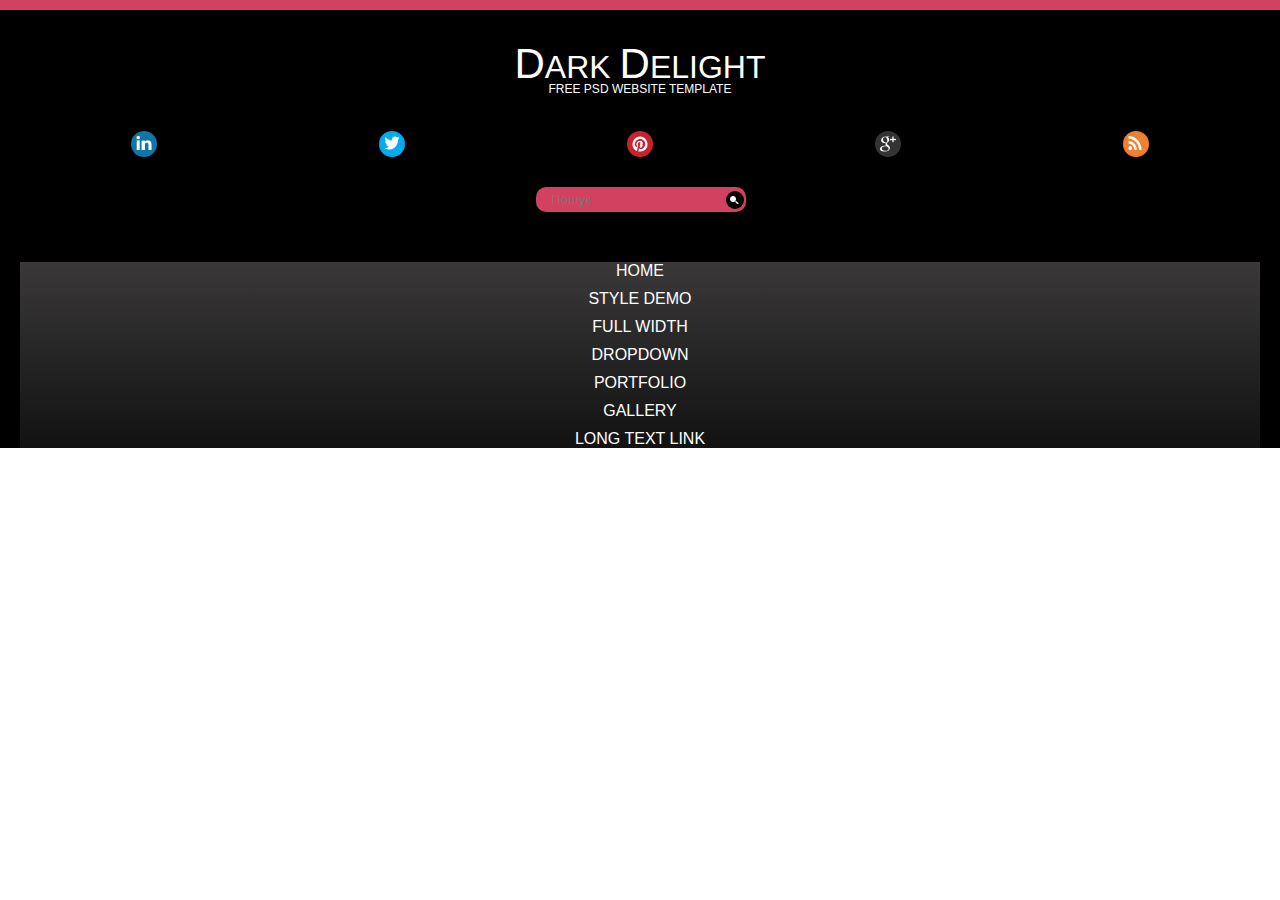
==== index.html @ ee4a4821 "crrgr" ====
<!DOCTYPE html>
<html lang="en">
<head>
	<meta charset="UTF-8">
	<title>Document</title>
	<link rel="stylesheet" href="css/css.css">
</head>
	<body>
		<div class="wrapper">
			<div class="strip"></div>
			<div class="row">
				<div class="heder">
					<div class="logo">
						<div class="logo__up">
							<span>d</span>ark
							<span>d</span>elight
						</div>
						<div class="logo__vp">
							<span>
								free psd website template
							</span>
						</div>
					</div>
					<div class="social">
						<div class="social__icon-linkedin">
							<a href="#">
								<img src="img/icon-linkedin.png" alt="linkedin">
							</a>
						</div>
						<div class="social__icon-twitter">
							<a href="#">
								<img src="img/icon-twitter.png" alt="twitter">
							</a>
						</div>
						<div class="social__icon-pinterest">
							<a href="#">
								<img src="img/icon-pinterest.png" alt="">
							</a>
						</div>
						<div class="social__icon-google-plus">
							<a href="#">						
								<img src="img/icon-google-plus.png" alt="">
							</a>
						</div>
						<div class="social__icon-rss">
							<a href="#">
								<img src="img/icon-rss.png" alt="">
							</a>
						</div>
					</div>
					<div class="search">
						<form action='<PathCmpnt type="servlet"/>
						/library/sitearea/content' method="post">
							        <input type="text" name="search_query" placeholder="Пошук" />
							
								<button type="submit">	
								  	<img src="img/BG Colour.png" alt="">
								</button>
							
						</form>
					</div>
				</div>
				<div class="menu">
					<ul>
						<li>
							<!-- <div class="divide"></div> -->
							<a href="#">home</a>
						</li>
						<li>
							<a href="#">style demo</a>
						</li>
						<li>
							<a href="#">full width</a>
						</li>
						<li>
							<a href="#">dropdown</a>
						</li>
						<li>
							<a href="#">portfolio</a>
						</li>
						<li>
							<a href="#">gallery</a>
						</li>
						<li>
							<a href="#">long text link</a>
						</li>
					</ul>
				</div>
			</div>
		</div>
	</body>
</html>
---- css/css.css ----
*{
	padding: 0;
	margin: 0;
	box-sizing: border-box;
	font-family:Georgia,Regular, Arial;
}
.wrapper{
	
}
.row{
	padding: 0px 20px;
	background: #000000;
}
.strip{
	padding-bottom: 10px;
	background: #d24260;
}
.logo{
	color: #fff;
	text-transform: uppercase;
	font-size: 32px;
	padding-top: 30px;
	text-align: center;
}
.logo__up span{
	font-size: 42px;
}
.logo__vp span{
	font-size: 12px;
}
.logo__vp {
    margin-top: -24px;
}
.social img{
	margin: 5px;
}
.social{
    display: flex;
    justify-content: space-around;
    padding-top: 30px;
}
.social__icon-linkedin{
	width: 26px;
	height: 26px;
	background:#0e76a8;
	border-radius: 15px;
}
.social__icon-twitter{
	width: 26px;
	height: 26px;
	background: #00acee;
	border-radius: 15px;
}
.social__icon-pinterest{
	width: 26px;
	height: 26px;
	background: #c8232c;
	border-radius: 15px;
}
.social__icon-google-plus{
	width: 26px;
	height: 26px;
	background: #333333;
	border-radius: 15px;
}
.social__icon-rss{
	width: 26px;
	height: 26px;
	background: #ee802f;
	border-radius: 15px;
}
input[type="text"] {
    border-radius: 10px;
    border: none;
    width: 210px;
    background: #d24260;
    height: 25px;
    padding-left: 15px;
}
.search button {
    margin-left: -25px;
    width: 18px;
    height: 18px;
    border-radius: 10px;
    border: none;
    background: #000;
    cursor: pointer;
}
.search {
    text-align: center;
    padding-top: 30px;
    padding-bottom: 50px;
}
.menu ul li a{
	text-decoration: none;
	list-style: none;
	cursor: pointer;
	color: #fff;
}
.menu ul li{
	margin-bottom: 10px;
	text-align: center;
}
.menu {
    text-transform: uppercase;
    background: linear-gradient( to bottom, #3a3839, #121212);
}
.menu a:hover{
	color: #d24260;
}
ul li:nth-child(7){
	margin: 0;
}
.divide{
	background: #fff;
	width: 1px;
	height: 9px;

}
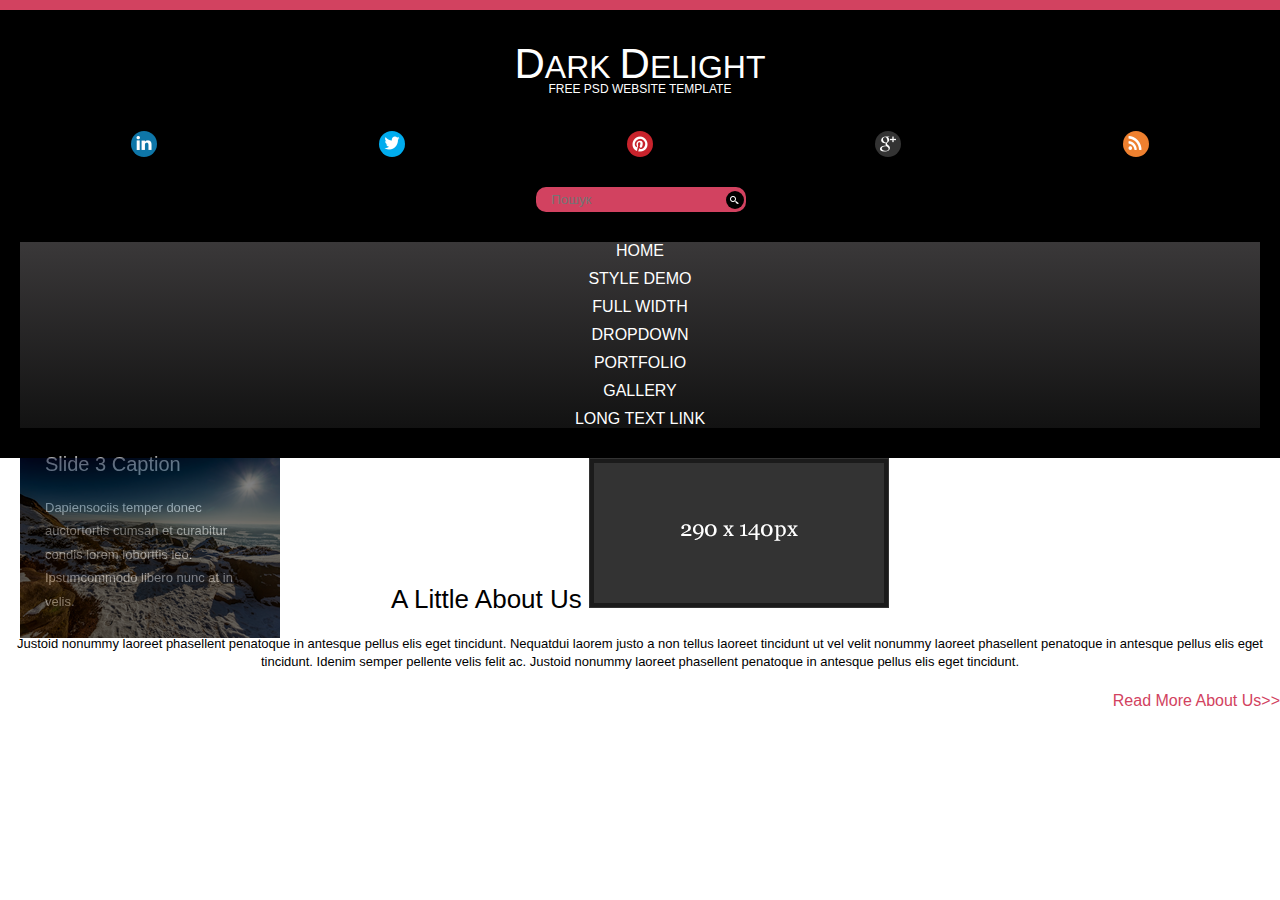
==== commit dc2fc6b4: "first" ====
--- a/index.html
+++ b/index.html
@@ -86,7 +86,79 @@
 						</li>
 					</ul>
 				</div>
+				<div class="slider-retreat">
+					<div class="slider-pro" id="my-slider">
+						<div class="sp-slides">
+								<!-- Slide 1 -->
+							<div class="sp-slide">
+								<img class="sp-image" src="img/natural-water-2990062_12801.png">
+								<div class="slide-container">
+									<div class="slide-caption">Slide 1 Caption</div>
+									<div class="slide-text">
+										<p>
+										Dapiensociis temper donec auctortortis cumsan et curabitur condis lorem loborttis leo. Ipsumcommodo libero nunc at in velis.
+										</p>
+									</div>
+								</div>
+							</div>
+								
+
+
+								<!-- Slide 2 -->
+							<div class="sp-slide">
+								<img class="sp-image" src="img/stones-2990045_1280.png">
+								<div class="slide-container">
+									<div class="slide-caption">Slide 2 Caption</div>
+									<div class="slide-text">
+										<p>
+											Dapiensociis temper donec auctortortis cumsan et curabitur condis lorem loborttis leo. Ipsumcommodo libero nunc at in velis.
+										</p>
+									</div>
+								</div>
+							</div>
+								
+								<!-- Slide 3 -->
+							<div class="sp-slide">
+								<img class="sp-image" src="img/winter-2991200_1280_1_.png">
+								<div class="slide-container">
+									<div class="slide-caption">Slide 3 Caption</div>
+									<div class="slide-text">
+										<p>
+											Dapiensociis temper donec auctortortis cumsan et curabitur condis lorem loborttis leo. Ipsumcommodo libero nunc at in velis.
+										</p>
+									</div>
+								</div>
+							</div>
+						</div>
+					</div>
+				</div>
+			</div>
+			<div class="news">
+				<div class="deployed__news">
+					<div class="deployed__news__title">
+						A Little About Us
+						<img src="img/290 x 140px.png" alt="">
+					</div>
+					<span>
+						
+						Justoid nonummy laoreet phasellent penatoque in antesque pellus elis eget tincidunt. Nequatdui laorem justo a non tellus laoreet tincidunt ut vel velit nonummy laoreet phasellent penatoque in antesque pellus elis eget tincidunt.
+					
+
+						Idenim semper pellente velis felit ac. Justoid nonummy laoreet phasellent penatoque in antesque pellus elis eget tincidunt.
+					</span>
+					<div class="nav">
+						<a href="#">Read More About Us>></a>
+					</div>
+				</div>
 			</div>
 		</div>
+		<link rel="stylesheet" href="css/slider-pro.min.css">
+		<script
+		  src="https://code.jquery.com/jquery-3.2.1.js"
+		  integrity="sha256-DZAnKJ/6XZ9si04Hgrsxu/8s717jcIzLy3oi35EouyE="
+		  crossorigin="anonymous"></script>
+		  <script src="js/jquery.sliderPro.min.js"></script>
+		  <script src="js/src.js"></script>
+				
 	</body>
 </html>--- a/css/css.css
+++ b/css/css.css
@@ -3,6 +3,8 @@
 	margin: 0;
 	box-sizing: border-box;
 	font-family:Georgia,Regular, Arial;
+	list-style: none;
+	text-decoration: none;
 }
 .wrapper{
 	
@@ -89,7 +91,7 @@
 .search {
     text-align: center;
     padding-top: 30px;
-    padding-bottom: 50px;
+    padding-bottom: 30px;
 }
 .menu ul li a{
 	text-decoration: none;
@@ -115,5 +117,57 @@
 	background: #fff;
 	width: 1px;
 	height: 9px;
+}
+.sp-slide{
+	position: relative;
+}
+.slide-container{
+	background: #000;
+	position: absolute;
+	bottom: 0;
+	right: 0;
+	padding: 25px;
+	width: 100%;
+	min-width: 10px;
+	opacity: .5;
+}
+.slide-caption{
+	font-size: 20px;
+	color: #c2c2c2;
+	margin-bottom: 20px;
+	text-align: left;
+}
+.slide-text p{
+	font-size: 13px;
+	line-height: 1.8;
+	color: #bfbfbf;
+}
+.slider-retreat{
+	padding-top: 30px;
+}
+.deployed__news img{
+	border: 1px solid #333333;
+	padding: 4px;
+	background: #1b1b1b;
 
 }
+.deployed__news__title{
+/*	text-transform: uppercase;*/
+	font-size: 26px;
+	margin-bottom: 19px;
+}
+.deployed__news span{
+	font-size: 13px;
+	margin-bottom: 22px;
+}
+.deployed__news{
+	text-align: center;
+}
+.nav {
+    margin-top: 22px;
+    text-align: right;
+}
+.deployed__news a{
+	color: #d24260;
+	
+}--- a/css/slider-pro.min.css
+++ b/css/slider-pro.min.css
@@ -0,0 +1,6 @@
+/*!
+*  - v1.3
+* Homepage: http://bqworks.com/slider-pro/
+* Author: bqworks
+* Author URL: http://bqworks.com/
+*/.slider-pro{position:relative;margin:0 auto;-moz-box-sizing:content-box;box-sizing:content-box}.sp-slides-container{position:relative}.sp-mask{position:relative;overflow:hidden}.sp-slides{position:relative;-webkit-backface-visibility:hidden;-webkit-perspective:1000}.sp-slide{position:absolute}.sp-image-container{overflow:hidden}.sp-image{position:relative;display:block;border:none}.sp-no-js{overflow:hidden;max-width:100%}.sp-thumbnails-container{position:relative;overflow:hidden;direction:ltr}.sp-bottom-thumbnails,.sp-top-thumbnails{left:0;margin:0 auto}.sp-top-thumbnails{position:absolute;top:0;margin-bottom:4px}.sp-bottom-thumbnails{margin-top:4px}.sp-left-thumbnails,.sp-right-thumbnails{position:absolute;top:0}.sp-right-thumbnails{right:0;margin-left:4px}.sp-left-thumbnails{left:0;margin-right:4px}.sp-thumbnails{position:relative}.sp-thumbnail{border:none}.sp-thumbnail-container{position:relative;display:block;overflow:hidden;float:left;-moz-box-sizing:border-box;box-sizing:border-box}.sp-rtl .sp-thumbnail-container{float:right}.sp-bottom-thumbnails .sp-thumbnail-container,.sp-top-thumbnails .sp-thumbnail-container{margin-left:2px;margin-right:2px}.sp-bottom-thumbnails .sp-thumbnail-container:first-child,.sp-top-thumbnails .sp-thumbnail-container:first-child{margin-left:0}.sp-bottom-thumbnails .sp-thumbnail-container:last-child,.sp-top-thumbnails .sp-thumbnail-container:last-child{margin-right:0}.sp-left-thumbnails .sp-thumbnail-container,.sp-right-thumbnails .sp-thumbnail-container{margin-top:2px;margin-bottom:2px}.sp-left-thumbnails .sp-thumbnail-container:first-child,.sp-right-thumbnails .sp-thumbnail-container:first-child{margin-top:0}.sp-left-thumbnails .sp-thumbnail-container:last-child,.sp-right-thumbnails .sp-thumbnail-container:last-child{margin-bottom:0}.sp-right-thumbnails.sp-has-pointer{margin-left:-13px}.sp-right-thumbnails.sp-has-pointer .sp-thumbnail{position:absolute;left:18px;margin-left:0!important}.sp-right-thumbnails.sp-has-pointer .sp-selected-thumbnail:before{content:'';position:absolute;height:100%;border-left:5px solid red;left:0;top:0;margin-left:13px}.sp-right-thumbnails.sp-has-pointer .sp-selected-thumbnail:after{content:'';position:absolute;width:0;height:0;left:0;top:50%;margin-top:-8px;border-right:13px solid red;border-top:8px solid transparent;border-bottom:8px solid transparent}.sp-left-thumbnails.sp-has-pointer{margin-right:-13px}.sp-left-thumbnails.sp-has-pointer .sp-thumbnail{position:absolute;right:18px}.sp-left-thumbnails.sp-has-pointer .sp-selected-thumbnail:before{content:'';position:absolute;height:100%;border-left:5px solid red;right:0;top:0;margin-right:13px}.sp-left-thumbnails.sp-has-pointer .sp-selected-thumbnail:after{content:'';position:absolute;width:0;height:0;right:0;top:50%;margin-top:-8px;border-left:13px solid red;border-top:8px solid transparent;border-bottom:8px solid transparent}.sp-bottom-thumbnails.sp-has-pointer{margin-top:-13px}.sp-bottom-thumbnails.sp-has-pointer .sp-thumbnail{position:absolute;top:18px;margin-top:0!important}.sp-bottom-thumbnails.sp-has-pointer .sp-selected-thumbnail:before{content:'';position:absolute;width:100%;border-bottom:5px solid red;top:0;margin-top:13px}.sp-bottom-thumbnails.sp-has-pointer .sp-selected-thumbnail:after{content:'';position:absolute;width:0;height:0;left:50%;top:0;margin-left:-8px;border-bottom:13px solid red;border-left:8px solid transparent;border-right:8px solid transparent}.sp-top-thumbnails.sp-has-pointer{margin-bottom:-13px}.sp-top-thumbnails.sp-has-pointer .sp-thumbnail{position:absolute;bottom:18px}.sp-top-thumbnails.sp-has-pointer .sp-selected-thumbnail:before{content:'';position:absolute;width:100%;border-bottom:5px solid red;bottom:0;margin-bottom:13px}.sp-top-thumbnails.sp-has-pointer .sp-selected-thumbnail:after{content:'';position:absolute;width:0;height:0;left:50%;bottom:0;margin-left:-8px;border-top:13px solid red;border-left:8px solid transparent;border-right:8px solid transparent}.sp-layer{position:absolute;margin:0;box-sizing:border-box;-moz-box-sizing:border-box;-webkit-box-sizing:border-box;-webkit-font-smoothing:subpixel-antialiased;-webkit-backface-visibility:hidden}.sp-black{color:#FFF;background:#000;background:rgba(0,0,0,.7)}.sp-white{color:#000;background:#fff;background:rgba(255,255,255,.7)}.sp-rounded{border-radius:10px}.sp-padding{padding:10px}.sp-grab{cursor:url(images/openhand.cur),move}.sp-grabbing{cursor:url(images/closedhand.cur),move}.sp-selectable{cursor:default}.sp-caption-container{text-align:center;margin-top:10px}.sp-full-screen{margin:0!important;background-color:#000}.sp-full-screen-button{position:absolute;top:5px;right:10px;font-size:30px;line-height:1;cursor:pointer;-webkit-transform:rotate(45deg);-ms-transform:rotate(45deg);transform:rotate(45deg)}.sp-full-screen-button:before{content:'\2195'}.sp-fade-full-screen{opacity:0;-webkit-transition:opacity .5s;transition:opacity .5s}.slider-pro:hover .sp-fade-full-screen{opacity:1}.sp-buttons{position:relative;width:100%;text-align:center;padding-top:10px}.sp-rtl .sp-buttons{direction:rtl}.sp-full-screen .sp-buttons{display:none}.sp-button{width:10px;height:10px;border:2px solid #000;border-radius:50%;margin:4px;display:inline-block;-moz-box-sizing:border-box;-webkit-box-sizing:border-box;box-sizing:border-box;cursor:pointer}.sp-selected-button{background-color:#000}@media only screen and (min-width:768px) and (max-width:1024px){.sp-button{width:14px;height:14px}}@media only screen and (min-width:568px) and (max-width:768px){.sp-button{width:16px;height:16px}}@media only screen and (min-width:320px) and (max-width:568px){.sp-button{width:18px;height:18px}}.sp-arrows{position:absolute}.sp-fade-arrows{opacity:0;-webkit-transition:opacity .5s;transition:opacity .5s}.sp-slides-container:hover .sp-fade-arrows{opacity:1}.sp-horizontal .sp-arrows{width:100%;left:0;top:50%;margin-top:-15px}.sp-vertical .sp-arrows{height:100%;left:50%;top:0;margin-left:-10px}.sp-arrow{position:absolute;display:block;width:20px;height:30px;cursor:pointer}.sp-vertical .sp-arrow{-webkit-transform:rotate(90deg);-ms-transform:rotate(90deg);transform:rotate(90deg)}.sp-horizontal .sp-previous-arrow{left:20px;right:auto}.sp-horizontal .sp-next-arrow,.sp-horizontal.sp-rtl .sp-previous-arrow{right:20px;left:auto}.sp-horizontal.sp-rtl .sp-next-arrow{left:20px;right:auto}.sp-vertical .sp-previous-arrow{top:20px}.sp-vertical .sp-next-arrow{bottom:20px;-webkit-transform:rotate(270deg);-ms-transform:rotate(270deg);transform:rotate(270deg)}.sp-next-arrow:after,.sp-next-arrow:before,.sp-previous-arrow:after,.sp-previous-arrow:before{content:'';position:absolute;width:50%;height:50%;background-color:#FFF}.sp-arrow:before{left:30%;top:0;-webkit-transform:skew(145deg,0deg);-ms-transform:skew(145deg,0deg);transform:skew(145deg,0deg)}.sp-arrow:after{left:30%;top:50%;-webkit-transform:skew(-145deg,0deg);-ms-transform:skew(-145deg,0deg);transform:skew(-145deg,0deg)}.sp-horizontal.sp-rtl .sp-previous-arrow,.sp-next-arrow{-webkit-transform:rotate(180deg);-ms-transform:rotate(180deg);transform:rotate(180deg)}.sp-horizontal.sp-rtl .sp-next-arrow{-webkit-transform:rotate(0deg);-ms-transform:rotate(0deg);transform:rotate(0deg)}.ie7 .sp-arrow,.ie8 .sp-arrow{width:0;height:0}.ie7 .sp-arrow:after,.ie7 .sp-arrow:before,.ie8 .sp-arrow:after,.ie8 .sp-arrow:before{content:none}.ie7.sp-horizontal .sp-previous-arrow,.ie8.sp-horizontal .sp-previous-arrow{border-right:20px solid #FFF;border-top:20px solid transparent;border-bottom:20px solid transparent}.ie7.sp-horizontal .sp-next-arrow,.ie8.sp-horizontal .sp-next-arrow{border-left:20px solid #FFF;border-top:20px solid transparent;border-bottom:20px solid transparent}.ie7.sp-vertical .sp-previous-arrow,.ie8.sp-vertical .sp-previous-arrow{border-bottom:20px solid #FFF;border-left:20px solid transparent;border-right:20px solid transparent}.ie7.sp-vertical .sp-next-arrow,.ie8.sp-vertical .sp-next-arrow{border-top:20px solid #FFF;border-left:20px solid transparent;border-right:20px solid transparent}.sp-thumbnail-arrows{position:absolute}.sp-fade-thumbnail-arrows{opacity:0;-webkit-transition:opacity .5s;transition:opacity .5s}.sp-thumbnails-container:hover .sp-fade-thumbnail-arrows{opacity:1}.sp-bottom-thumbnails .sp-thumbnail-arrows,.sp-top-thumbnails .sp-thumbnail-arrows{width:100%;top:50%;left:0;margin-top:-12px}.sp-left-thumbnails .sp-thumbnail-arrows,.sp-right-thumbnails .sp-thumbnail-arrows{height:100%;top:0;left:50%;margin-left:-7px}.sp-thumbnail-arrow{position:absolute;display:block;width:15px;height:25px;cursor:pointer}.sp-left-thumbnails .sp-thumbnail-arrows .sp-thumbnail-arrow,.sp-right-thumbnails .sp-thumbnail-arrows .sp-thumbnail-arrow{-webkit-transform:rotate(90deg);-ms-transform:rotate(90deg);transform:rotate(90deg)}.sp-bottom-thumbnails .sp-previous-thumbnail-arrow,.sp-top-thumbnails .sp-previous-thumbnail-arrow{left:0}.sp-bottom-thumbnails .sp-next-thumbnail-arrow,.sp-top-thumbnails .sp-next-thumbnail-arrow{right:0}.sp-left-thumbnails .sp-previous-thumbnail-arrow,.sp-right-thumbnails .sp-previous-thumbnail-arrow{top:0}.sp-left-thumbnails .sp-next-thumbnail-arrow,.sp-right-thumbnails .sp-next-thumbnail-arrow{bottom:0}.sp-next-thumbnail-arrow:after,.sp-next-thumbnail-arrow:before,.sp-previous-thumbnail-arrow:after,.sp-previous-thumbnail-arrow:before{content:'';position:absolute;width:50%;height:50%;background-color:#FFF}.sp-previous-thumbnail-arrow:before{left:30%;top:0;-webkit-transform:skew(145deg,0deg);-ms-transform:skew(145deg,0deg);transform:skew(145deg,0deg)}.sp-previous-thumbnail-arrow:after{left:30%;top:50%;-webkit-transform:skew(-145deg,0deg);-ms-transform:skew(-145deg,0deg);transform:skew(-145deg,0deg)}.sp-next-thumbnail-arrow:before{right:30%;top:0;-webkit-transform:skew(35deg,0deg);-ms-transform:skew(35deg,0deg);transform:skew(35deg,0deg)}.sp-next-thumbnail-arrow:after{right:30%;top:50%;-webkit-transform:skew(-35deg,0deg);-ms-transform:skew(-35deg,0deg);transform:skew(-35deg,0deg)}.ie7 .sp-thumbnail-arrow,.ie8 .sp-thumbnail-arrow{width:0;height:0}.ie7 .sp-thumbnail-arrow:after,.ie7 .sp-thumbnail-arrow:before,.ie8 .sp-thumbnail-arrow:after,.ie8 .sp-thumbnail-arrow:before{content:none}.ie7 .sp-bottom-thumbnails .sp-previous-thumbnail-arrow,.ie7 .sp-top-thumbnails .sp-previous-thumbnail-arrow,.ie8 .sp-bottom-thumbnails .sp-previous-thumbnail-arrow,.ie8 .sp-top-thumbnails .sp-previous-thumbnail-arrow{border-right:12px solid #FFF;border-top:12px solid transparent;border-bottom:12px solid transparent}.ie7 .sp-bottom-thumbnails .sp-next-thumbnail-arrow,.ie7 .sp-top-thumbnails .sp-next-thumbnail-arrow,.ie8 .sp-bottom-thumbnails .sp-next-thumbnail-arrow,.ie8 .sp-top-thumbnails .sp-next-thumbnail-arrow{border-left:12px solid #FFF;border-top:12px solid transparent;border-bottom:12px solid transparent}.ie7 .sp-left-thumbnails .sp-previous-thumbnail-arrow,.ie7 .sp-right-thumbnails .sp-previous-thumbnail-arrow,.ie8 .sp-left-thumbnails .sp-previous-thumbnail-arrow,.ie8 .sp-right-thumbnails .sp-previous-thumbnail-arrow{border-bottom:12px solid #FFF;border-left:12px solid transparent;border-right:12px solid transparent}.ie7 .sp-left-thumbnails .sp-next-thumbnail-arrow,.ie7 .sp-right-thumbnails .sp-next-thumbnail-arrow,.ie8 .sp-left-thumbnails .sp-next-thumbnail-arrow,.ie8 .sp-right-thumbnails .sp-next-thumbnail-arrow{border-top:12px solid #FFF;border-left:12px solid transparent;border-right:12px solid transparent}a.sp-video{text-decoration:none}a.sp-video img{-webkit-backface-visibility:hidden;border:none}a.sp-video:after{content:'\25B6';position:absolute;width:45px;padding-left:5px;height:50px;border:2px solid #FFF;text-align:center;font-size:30px;border-radius:30px;top:0;color:#FFF;bottom:0;left:0;right:0;background-color:rgba(0,0,0,.2);margin:auto;line-height:52px}.slider-pro img.sp-image,.slider-pro img.sp-thumbnail{max-width:none;max-height:none;border:none!important;border-radius:0!important;padding:0!important;-webkit-box-shadow:none!important;-mox-box-shadow:none!important;box-shadow:none!important;transition:none;-moz-transition:none;-webkit-transition:none;-o-transition:none}.slider-pro a{position:static;transition:none!important;-moz-transition:none!important;-webkit-transition:none!important;-o-transition:none!important}.slider-pro canvas,.slider-pro embed,.slider-pro iframe,.slider-pro object,.slider-pro video{max-width:none;max-height:none}.slider-pro p.sp-layer{font-size:14px;line-height:1.4;margin:0}.slider-pro h1.sp-layer{font-size:32px;line-height:1.4;margin:0}.slider-pro h2.sp-layer{font-size:24px;line-height:1.4;margin:0}.slider-pro h3.sp-layer{font-size:19px;line-height:1.4;margin:0}.slider-pro h4.sp-layer{font-size:16px;line-height:1.4;margin:0}.slider-pro h5.sp-layer{font-size:13px;line-height:1.4;margin:0}.slider-pro h6.sp-layer{font-size:11px;line-height:1.4;margin:0}.slider-pro img.sp-layer{border:none}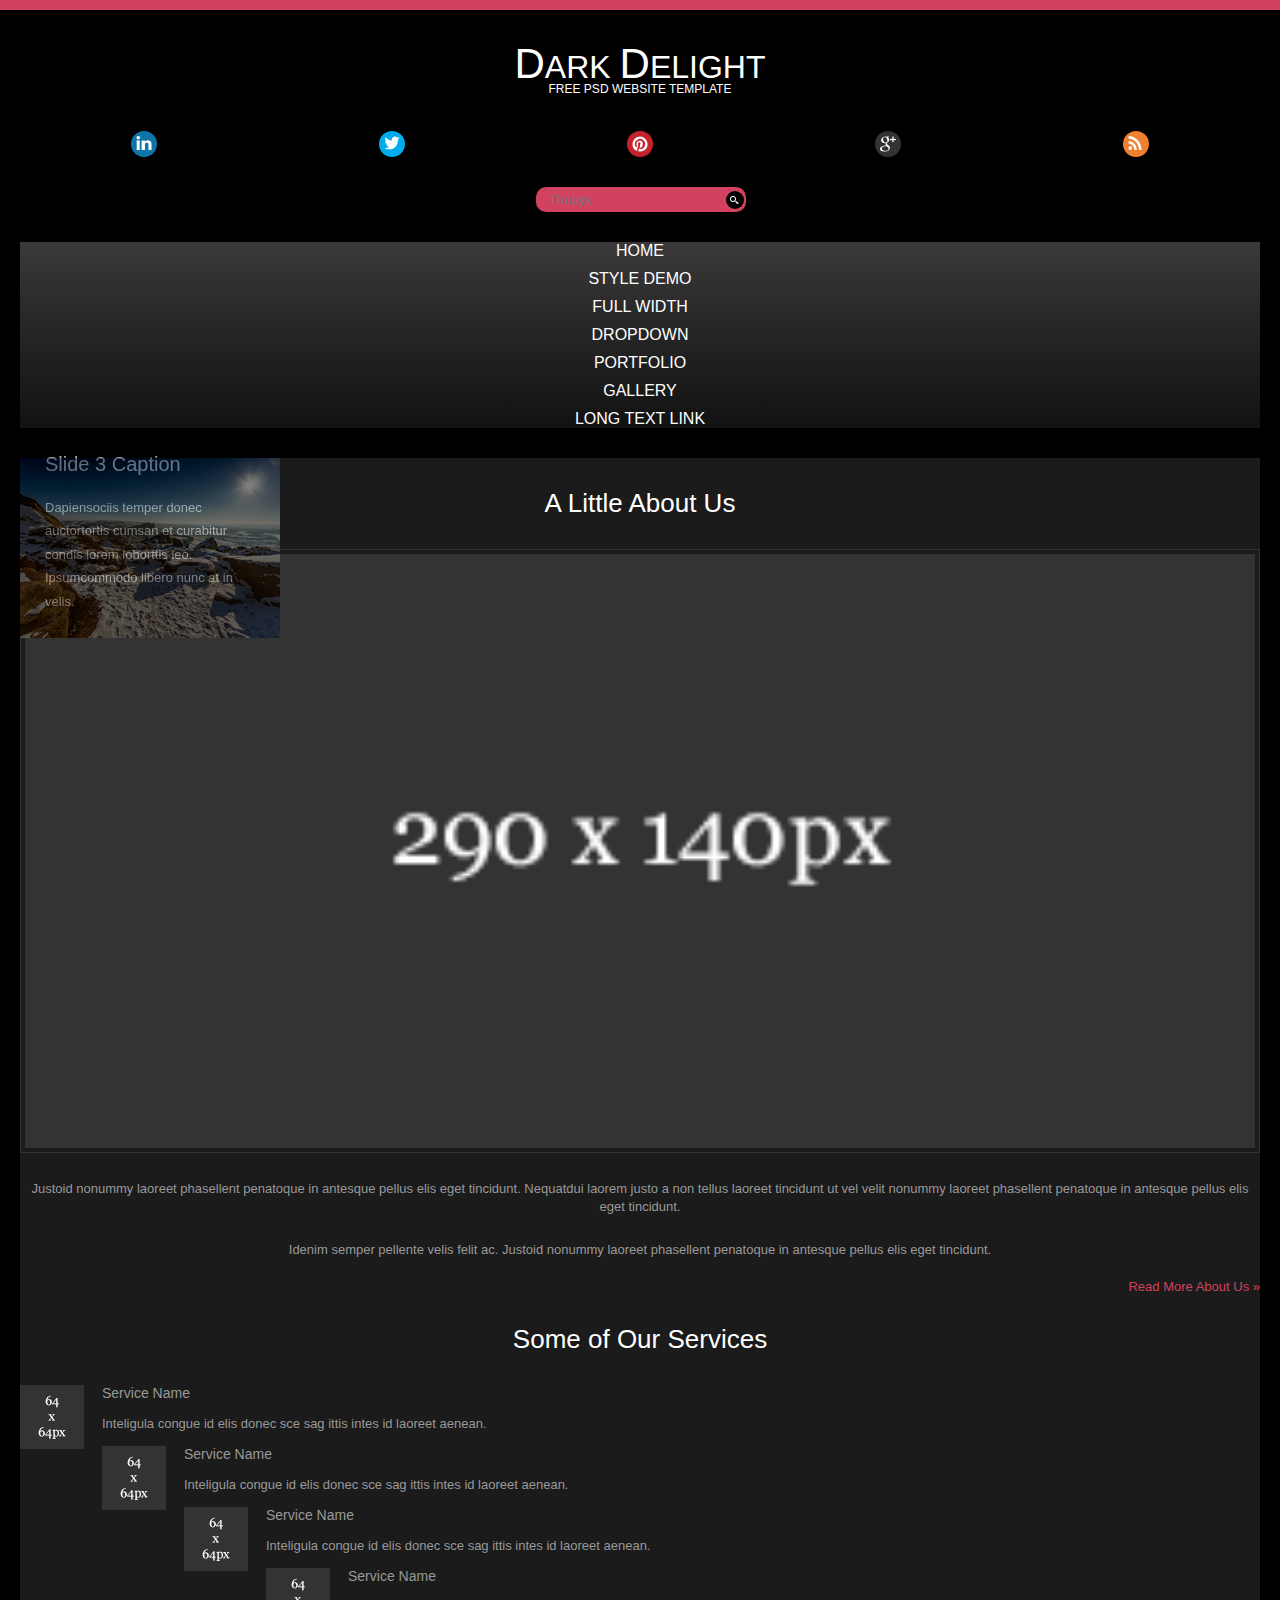
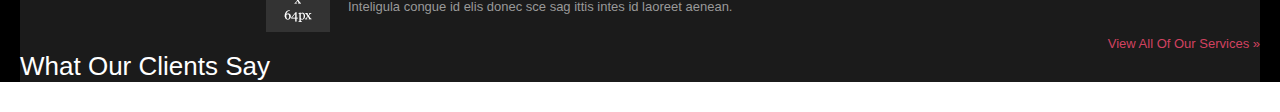
==== commit acfdbced: "commit" ====
--- a/index.html
+++ b/index.html
@@ -132,25 +132,67 @@
 						</div>
 					</div>
 				</div>
+				<div class="news">
+					<div class="deployed__news">
+						<div class="deployed__news__title">
+							<span>A Little About Us</span>
+							<img src="img/290 x 140px.png" alt="">
+						</div>
+						
+						<span>
+							
+							Justoid nonummy laoreet phasellent penatoque in antesque pellus elis eget tincidunt. Nequatdui laorem justo a non tellus laoreet tincidunt ut vel velit nonummy laoreet phasellent penatoque in antesque pellus elis eget tincidunt.
+						
+							<p>
+								Idenim semper pellente velis felit ac. Justoid nonummy laoreet phasellent penatoque in antesque pellus elis eget tincidunt.
+							</p>
+						</span>
+						<div class="nav">
+							<a href="#">Read More About Us »</a>
+						</div>
+					</div>
+					<div class="short__article__news clearfix">
+						<div class="deployed__news__title">
+							<span>Some of Our Services</span>
+						</div>
+						<div class="service">
+							<img src="img/AIMP.lnk.png" alt="">
+							<span>Service Name</span>
+
+							Inteligula congue id elis donec sce sag ittis intes id laoreet aenean. 
+						</div>
+						<div class="service">
+							<img src="img/AIMP.lnk.png" alt="">
+							<span>Service Name</span>
+
+							Inteligula congue id elis donec sce sag ittis intes id laoreet aenean. 
+						</div>
+						<div class="clearfix"></div>
+							<div class="service">
+								<img src="img/AIMP.lnk.png" alt="">
+								<span>Service Name</span>
+
+								Inteligula congue id elis donec sce sag ittis intes id laoreet aenean. 
+							</div>
+							<div class="service">
+								<img src="img/AIMP.lnk.png" alt="">
+								<span>Service Name</span>
+
+								Inteligula congue id elis donec sce sag ittis intes id laoreet aenean. 
+							</div>
+							<div class="nav">
+								<a href="#">View All Of Our Services »</a>
+							</div>
+						</div>
+						<div class="reviews__news">
+							<div class="deployed__news__title">
+								<span>What Our Clients Say</span>
+								
+							</div>
+						</div>
 			</div>
-			<div class="news">
-				<div class="deployed__news">
-					<div class="deployed__news__title">
-						A Little About Us
-						<img src="img/290 x 140px.png" alt="">
-					</div>
-					<span>
-						
-						Justoid nonummy laoreet phasellent penatoque in antesque pellus elis eget tincidunt. Nequatdui laorem justo a non tellus laoreet tincidunt ut vel velit nonummy laoreet phasellent penatoque in antesque pellus elis eget tincidunt.
-					
-
-						Idenim semper pellente velis felit ac. Justoid nonummy laoreet phasellent penatoque in antesque pellus elis eget tincidunt.
-					</span>
-					<div class="nav">
-						<a href="#">Read More About Us>></a>
-					</div>
-				</div>
-			</div>
+		</div>
+			
 		</div>
 		<link rel="stylesheet" href="css/slider-pro.min.css">
 		<script
--- a/css/css.css
+++ b/css/css.css
@@ -149,12 +149,13 @@
 	border: 1px solid #333333;
 	padding: 4px;
 	background: #1b1b1b;
+	width: 100%;
 
 }
 .deployed__news__title{
-/*	text-transform: uppercase;*/
 	font-size: 26px;
 	margin-bottom: 19px;
+	color: #fff;
 }
 .deployed__news span{
 	font-size: 13px;
@@ -166,8 +167,46 @@
 .nav {
     margin-top: 22px;
     text-align: right;
+    font-size: 13px;
 }
 .deployed__news a{
 	color: #d24260;
-	
-}+}
+.deployed__news p {
+	margin-top: 27px;
+}
+.news {
+    background: #1b1b1b;
+    color: #999999;
+    padding-top: 30px;
+}
+.deployed__news__title span {
+    margin-bottom: 30px;
+    display: block;
+    font-size: 26px;
+}
+.short__article__news{
+	font-size: 13px;
+	text-align: center;
+	margin-top: 30px;
+}
+.service img{
+	padding-right: 18px;
+	float: left;
+}
+.service span {
+    font-size: 14px;
+    margin:15px 0;
+    display: block;
+    text-align: left;
+}
+.service{
+	text-align: left;
+}
+.clearfix:before,.clearfix:after{
+	content: "";
+	clear: both;
+}
+.short__article__news a{
+	color: #d24260;
+}
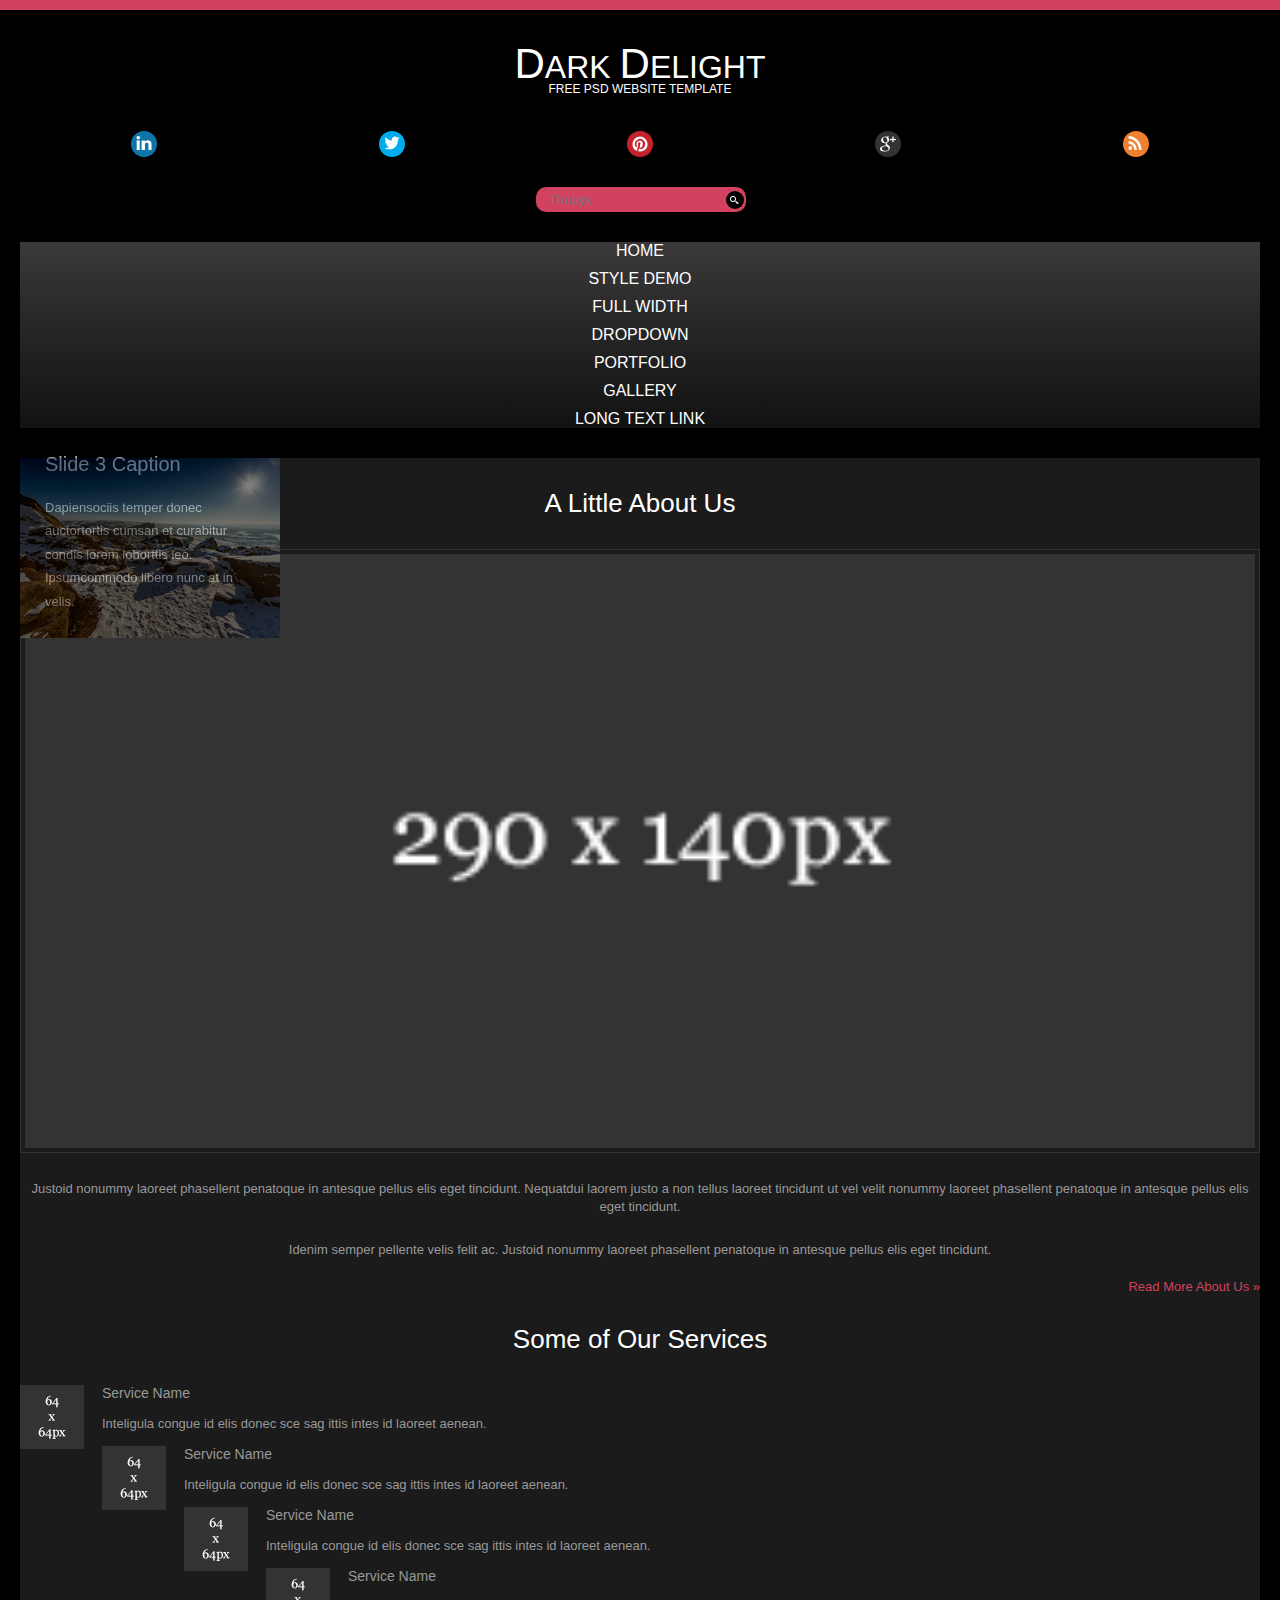
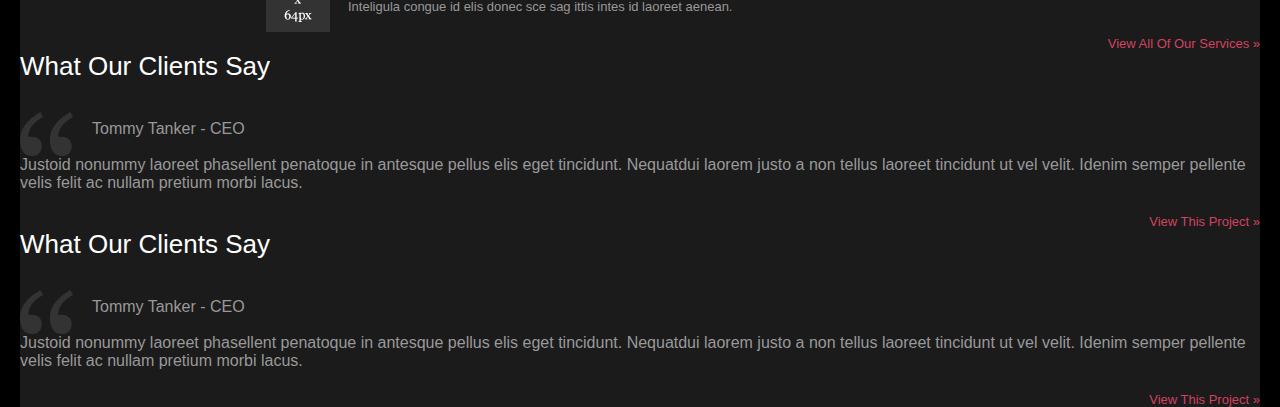
==== commit 9681e9a0: "user" ====
--- a/index.html
+++ b/index.html
@@ -184,10 +184,40 @@
 								<a href="#">View All Of Our Services »</a>
 							</div>
 						</div>
-						<div class="reviews__news">
-							<div class="deployed__news__title">
-								<span>What Our Clients Say</span>
-								
+						<div class="reviews__news__row">
+							<div class="reviews__news">
+								<div class="deployed__news__title">
+									<span>What Our Clients Say</span>
+								</div>
+								<div class="reviews__clients">
+									<div class="user__clients">
+										<img src="img/Composite Path.png" alt="">
+										<span>Tommy Tanker - CEO</span>
+									</div>
+									<div class="reviews">
+										Justoid nonummy laoreet phasellent penatoque in antesque pellus elis eget tincidunt. Nequatdui laorem justo a non tellus laoreet tincidunt ut vel velit. Idenim semper pellente velis felit ac nullam pretium morbi lacus.
+									</div>
+									<div class="nav">
+										<a href="#">View This Project »</a>
+									</div>
+								</div>
+							</div>
+							<div class="reviews__news">
+								<div class="deployed__news__title">
+									<span>What Our Clients Say</span>
+								</div>
+								<div class="reviews__clients">
+									<div class="user__clients">
+										<img src="img/Composite Path.png" alt="">
+										<span>Tommy Tanker - CEO</span>
+									</div>
+									<div class="reviews">
+										Justoid nonummy laoreet phasellent penatoque in antesque pellus elis eget tincidunt. Nequatdui laorem justo a non tellus laoreet tincidunt ut vel velit. Idenim semper pellente velis felit ac nullam pretium morbi lacus.
+									</div>
+									<div class="nav">
+										<a href="#">View This Project »</a>
+									</div>
+								</div>
 							</div>
 						</div>
 			</div>
--- a/css/css.css
+++ b/css/css.css
@@ -164,7 +164,7 @@
 .deployed__news{
 	text-align: center;
 }
-.nav {
+.nav{
     margin-top: 22px;
     text-align: right;
     font-size: 13px;
@@ -210,3 +210,19 @@
 .short__article__news a{
 	color: #d24260;
 }
+.user__clients span{
+	font-size: 16px;
+	padding-right: 11px;
+}
+.user__clients{
+	display: flex;
+}
+.user__clients span {
+    font-size: 16px;
+    padding-left: 11px;
+    margin: 8px;
+}
+.reviews__news a{
+	color: #d24260;
+	font-size: 13px;
+}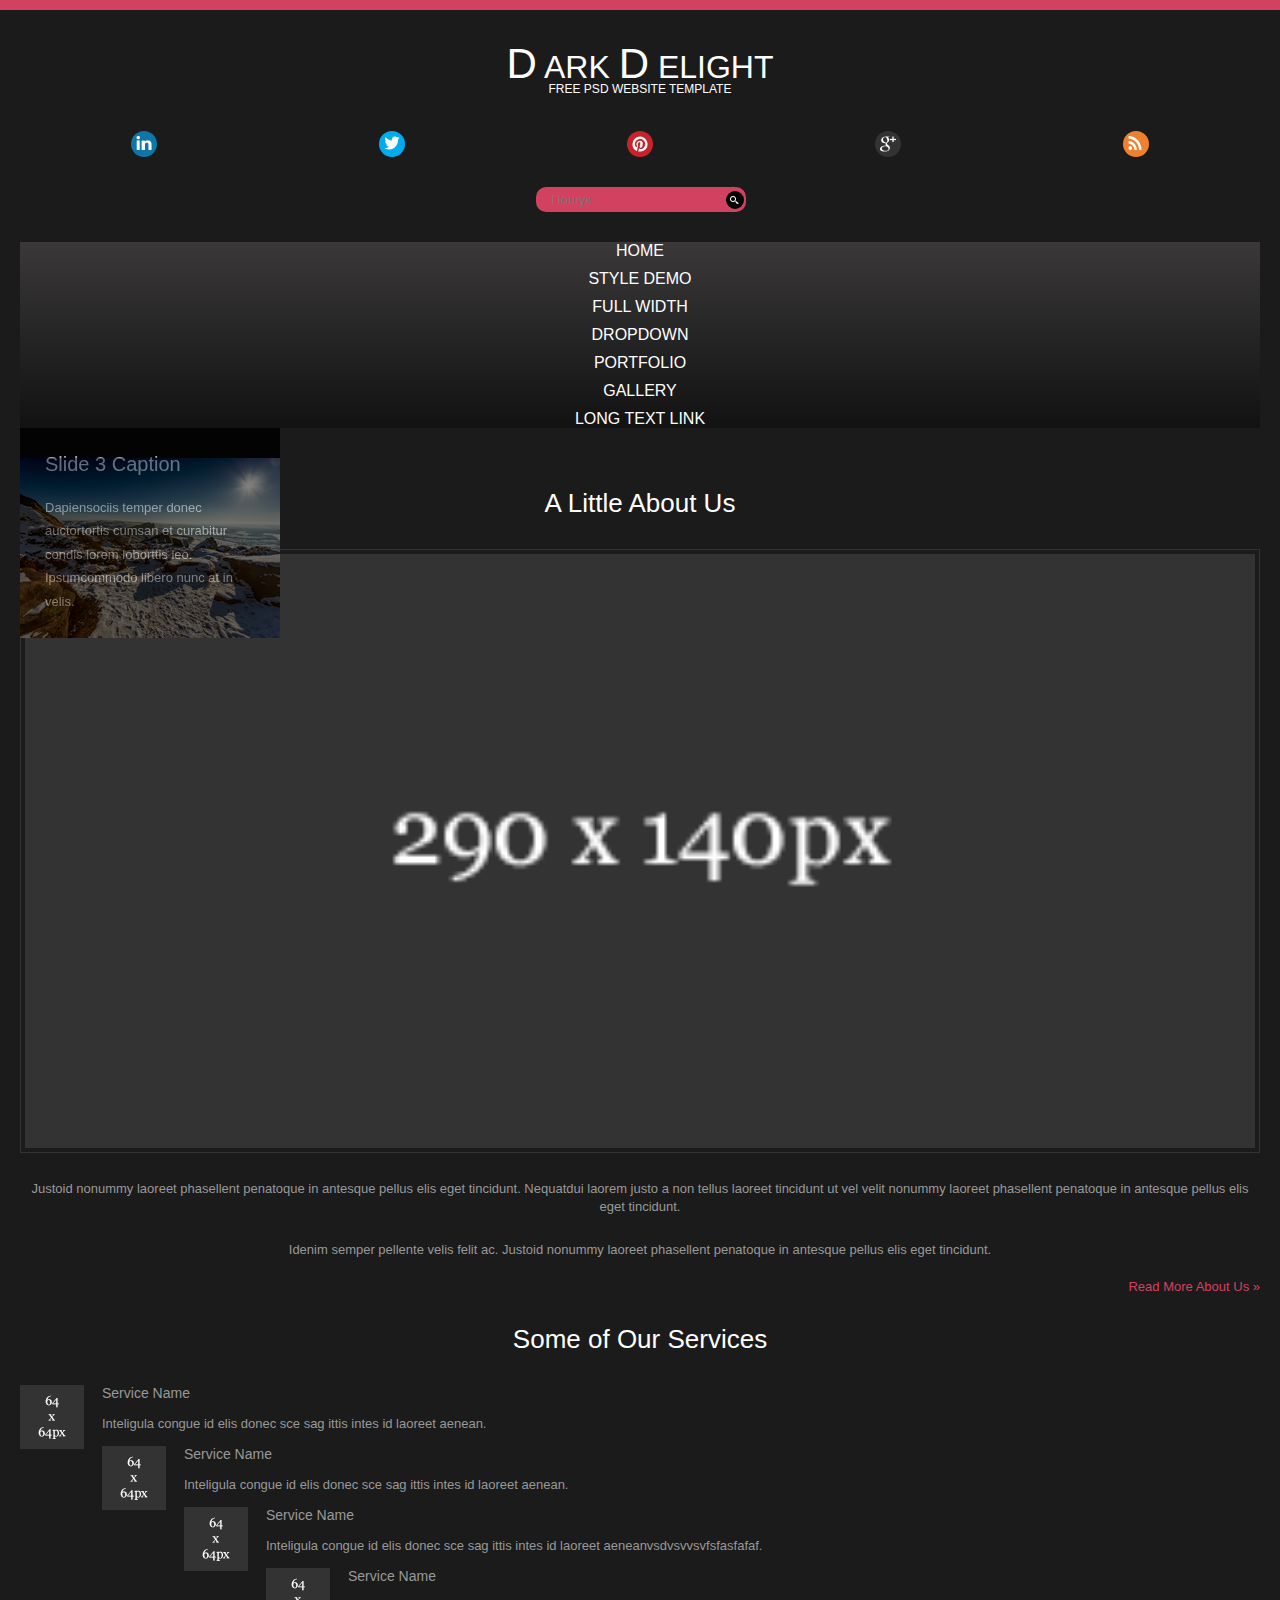
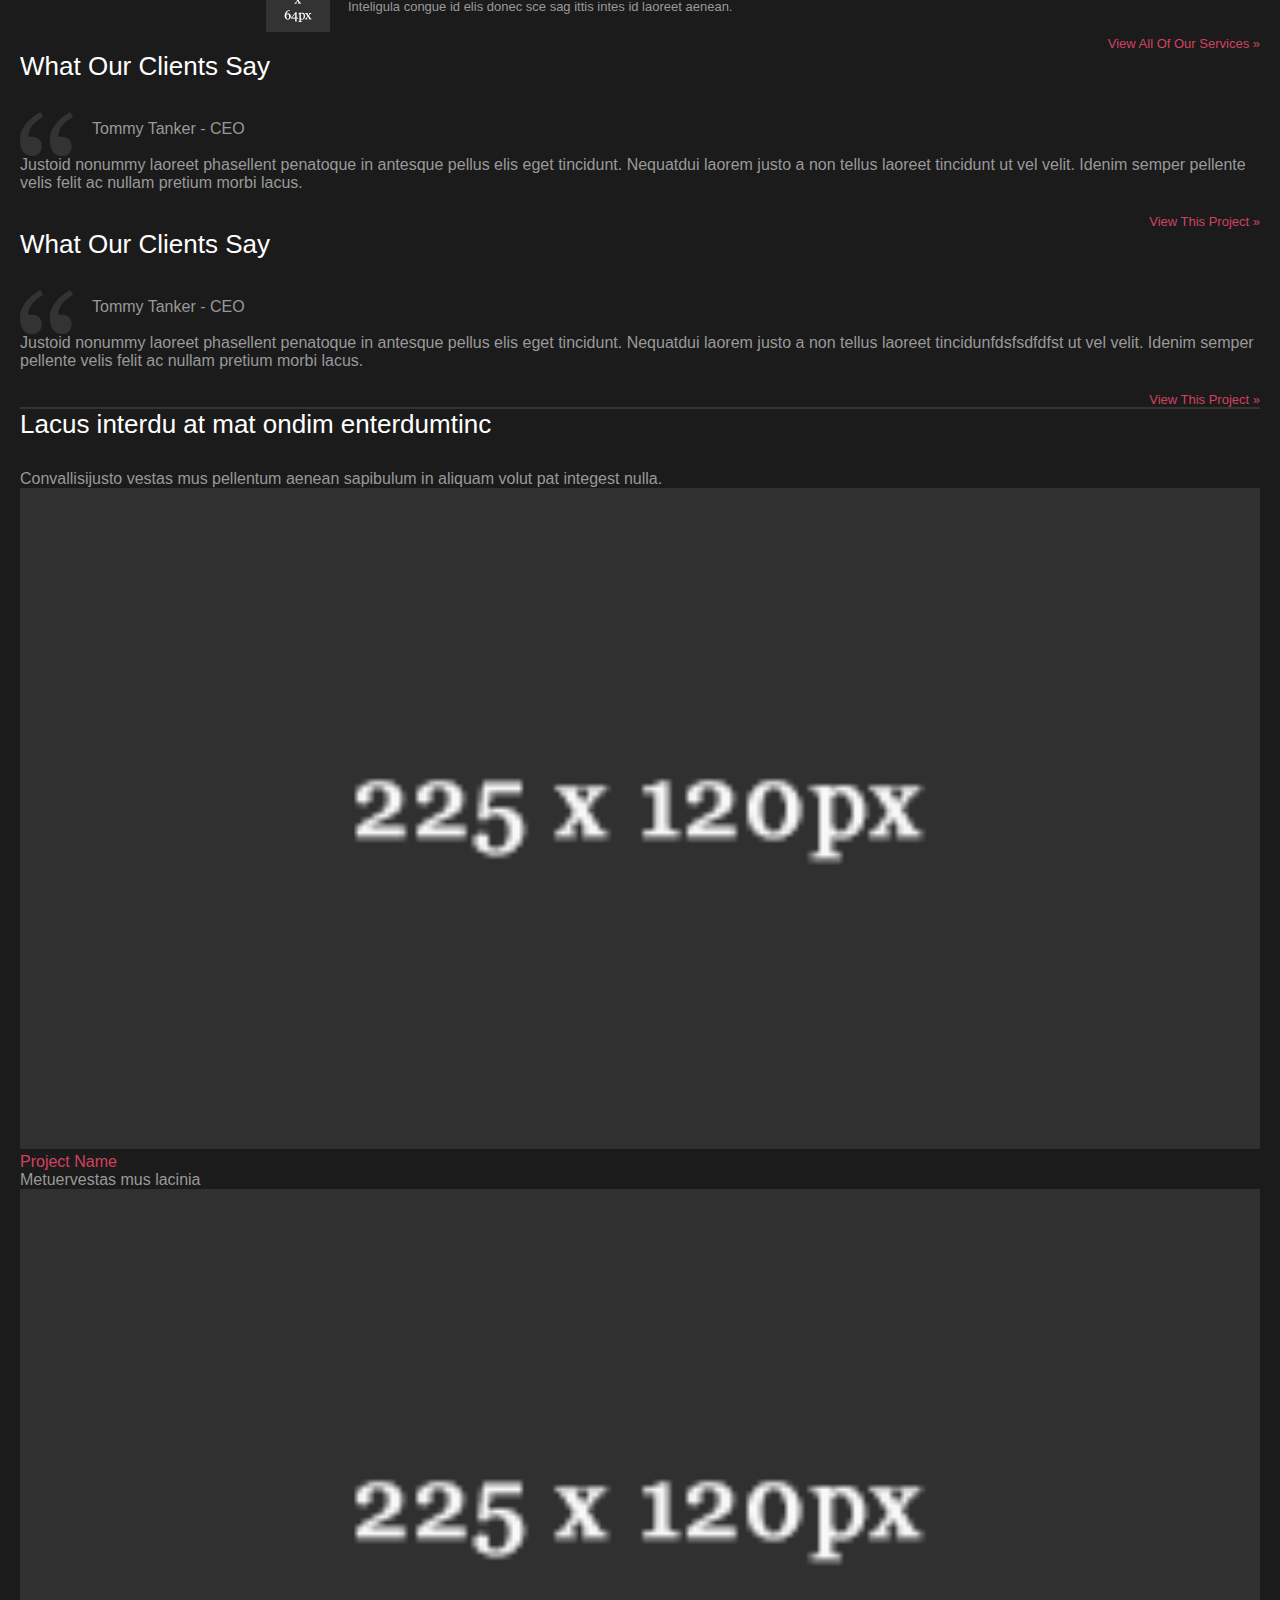
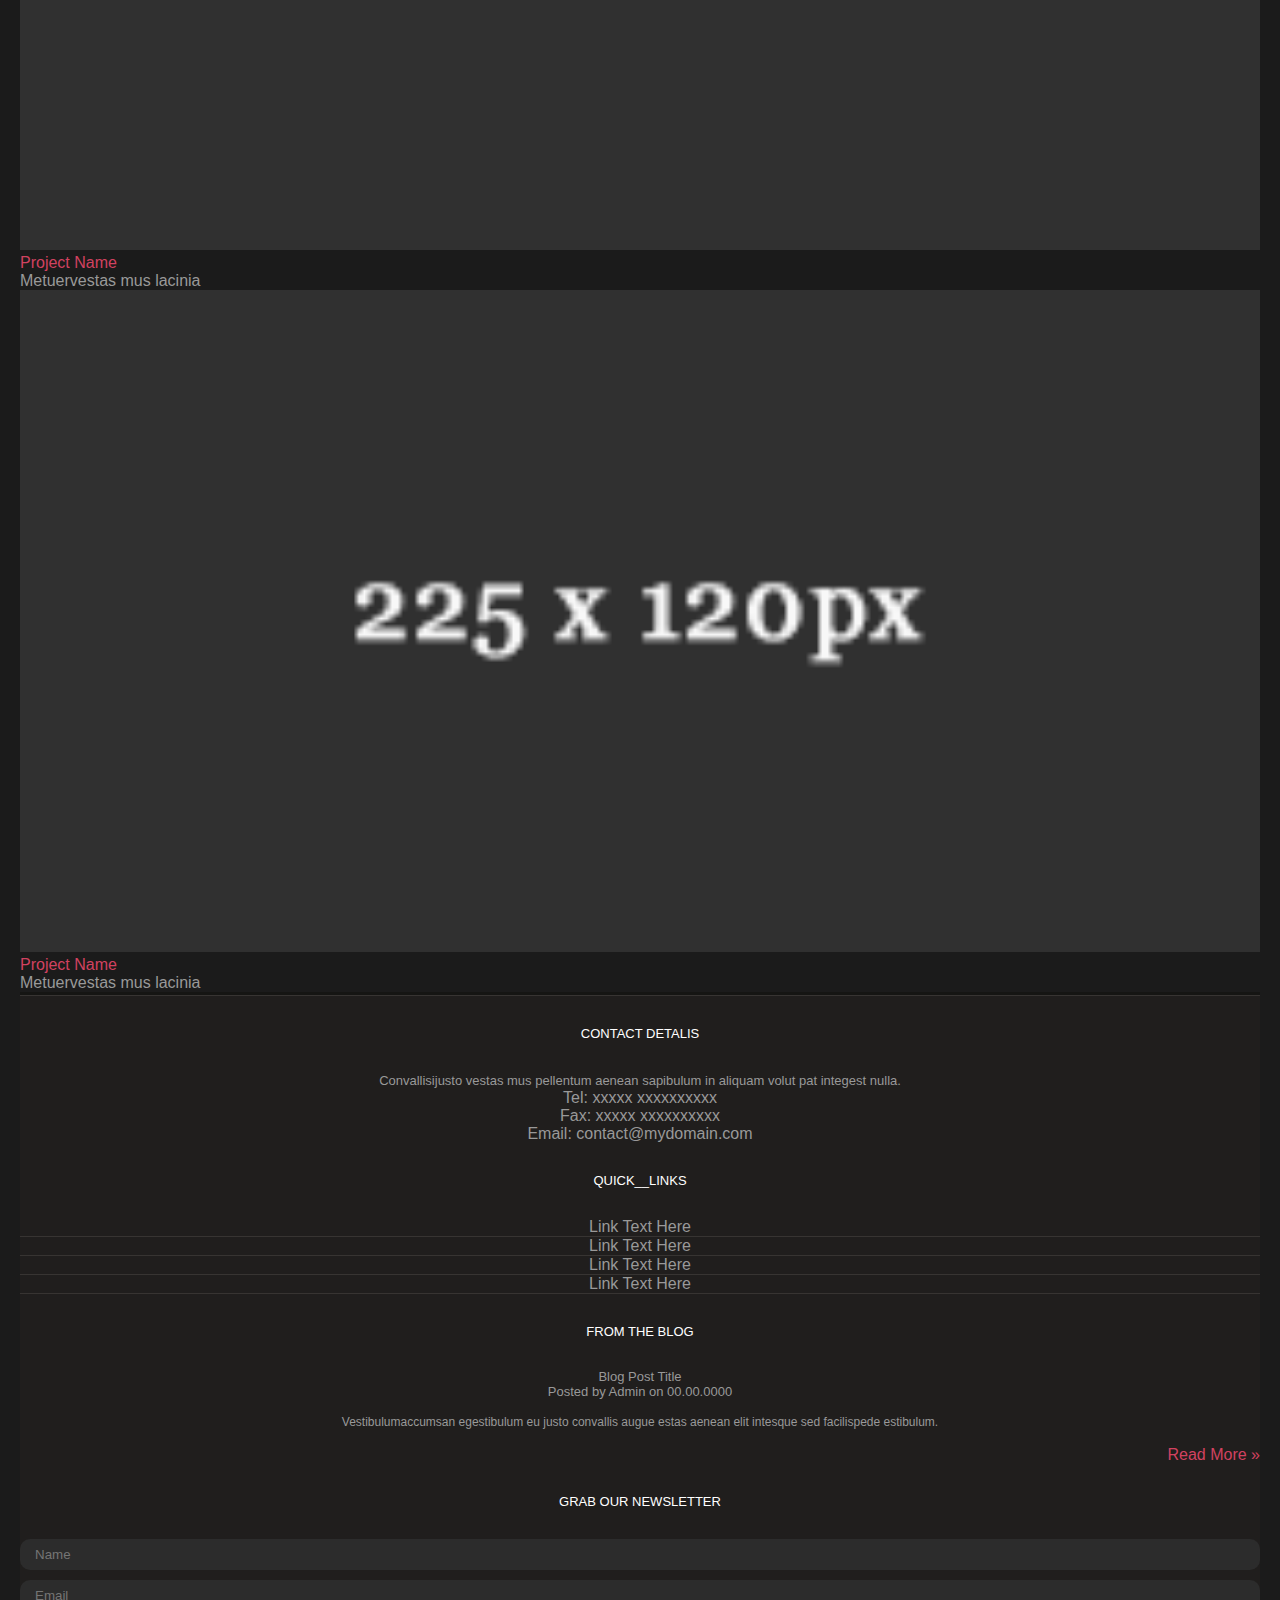
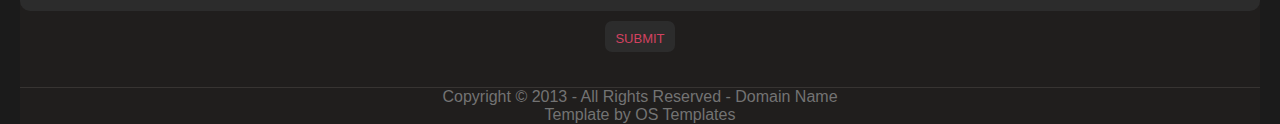
==== commit f0262459: "feter" ====
--- a/index.html
+++ b/index.html
@@ -3,234 +3,337 @@
 <head>
 	<meta charset="UTF-8">
 	<title>Document</title>
-	<link rel="stylesheet" href="css/css.css">
-</head>
-	<body>
-		<div class="wrapper">
-			<div class="strip"></div>
-			<div class="row">
-				<div class="heder">
-					<div class="logo">
-						<div class="logo__up">
-							<span>d</span>ark
-							<span>d</span>elight
-						</div>
-						<div class="logo__vp">
-							<span>
-								free psd website template
-							</span>
-						</div>
-					</div>
-					<div class="social">
-						<div class="social__icon-linkedin">
-							<a href="#">
-								<img src="img/icon-linkedin.png" alt="linkedin">
-							</a>
-						</div>
-						<div class="social__icon-twitter">
-							<a href="#">
-								<img src="img/icon-twitter.png" alt="twitter">
-							</a>
-						</div>
-						<div class="social__icon-pinterest">
-							<a href="#">
-								<img src="img/icon-pinterest.png" alt="">
-							</a>
-						</div>
-						<div class="social__icon-google-plus">
-							<a href="#">						
-								<img src="img/icon-google-plus.png" alt="">
-							</a>
-						</div>
-						<div class="social__icon-rss">
-							<a href="#">
-								<img src="img/icon-rss.png" alt="">
-							</a>
-						</div>
-					</div>
-					<div class="search">
+	<link rel="stylesheet" href="css/css.css"></head>
+<body>
+	<div class="wrapper">
+		<div class="strip"></div>
+		<div class="row">
+			<div class="heder">
+				<div class="logo">
+					<div class="logo__up">
+						<span>d</span>
+						ark
+						<span>d</span>
+						elight
+					</div>
+					<div class="logo__vp">
+						<span>free psd website template</span>
+					</div>
+				</div>
+				<div class="social">
+					<div class="social__icon-linkedin">
+						<a href="#">
+							<img src="img/icon-linkedin.png" alt="linkedin"></a>
+					</div>
+					<div class="social__icon-twitter">
+						<a href="#">
+							<img src="img/icon-twitter.png" alt="twitter"></a>
+					</div>
+					<div class="social__icon-pinterest">
+						<a href="#">
+							<img src="img/icon-pinterest.png" alt=""></a>
+					</div>
+					<div class="social__icon-google-plus">
+						<a href="#">
+							<img src="img/icon-google-plus.png" alt=""></a>
+					</div>
+					<div class="social__icon-rss">
+						<a href="#">
+							<img src="img/icon-rss.png" alt=""></a>
+					</div>
+				</div>
+				<div class="search">
+					<form action='<PathCmpnt type="servlet"/>
+					/library/sitearea/content' method="post">
+					<input type="text" name="search_query" placeholder="Пошук" />
+
+					<button type="submit">
+						<img src="img/BG Colour.png" alt=""></button>
+
+					</form>
+				</div>
+			</div>
+			<div class="menu">
+				<ul>
+					<li>
+						<!-- <div class="divide"></div>
+					-->
+					<a href="#">home</a>
+				</li>
+				<li>
+					<a href="#">style demo</a>
+				</li>
+				<li>
+					<a href="#">full width</a>
+				</li>
+				<li>
+					<a href="#">dropdown</a>
+				</li>
+				<li>
+					<a href="#">portfolio</a>
+				</li>
+				<li>
+					<a href="#">gallery</a>
+				</li>
+				<li>
+					<a href="#">long text link</a>
+				</li>
+				</ul>
+			</div>
+			<div class="slider-retreat">
+				<div class="slider-pro" id="my-slider">
+					<div class="sp-slides">
+						<!-- Slide 1 -->
+						<div class="sp-slide">
+							<img class="sp-image" src="img/natural-water-2990062_12801.png">
+							<div class="slide-container">
+								<div class="slide-caption">Slide 1 Caption</div>
+								<div class="slide-text">
+									<p>
+										Dapiensociis temper donec auctortortis cumsan et curabitur condis lorem loborttis leo. Ipsumcommodo libero nunc at in velis.
+									</p>
+								</div>
+							</div>
+						</div>
+
+						<!-- Slide 2 -->
+						<div class="sp-slide">
+							<img class="sp-image" src="img/stones-2990045_1280.png">
+							<div class="slide-container">
+								<div class="slide-caption">Slide 2 Caption</div>
+								<div class="slide-text">
+									<p>
+										Dapiensociis temper donec auctortortis cumsan et curabitur condis lorem loborttis leo. Ipsumcommodo libero nunc at in velis.
+									</p>
+								</div>
+							</div>
+						</div>
+
+						<!-- Slide 3 -->
+						<div class="sp-slide">
+							<img class="sp-image" src="img/winter-2991200_1280_1_.png">
+							<div class="slide-container">
+								<div class="slide-caption">Slide 3 Caption</div>
+								<div class="slide-text">
+									<p>
+										Dapiensociis temper donec auctortortis cumsan et curabitur condis lorem loborttis leo. Ipsumcommodo libero nunc at in velis.
+									</p>
+								</div>
+							</div>
+						</div>
+					</div>
+				</div>
+			</div>
+			<div class="news">
+			<div class="deployed__news">
+				<div class="deployed__news__title">
+					<span>A Little About Us</span>
+					<img src="img/290 x 140px.png" alt=""></div>
+
+				<span>
+					Justoid nonummy laoreet phasellent penatoque in antesque pellus elis eget tincidunt. Nequatdui laorem justo a non tellus laoreet tincidunt ut vel velit nonummy laoreet phasellent penatoque in antesque pellus elis eget tincidunt.
+					<p>
+						Idenim semper pellente velis felit ac. Justoid nonummy laoreet phasellent penatoque in antesque pellus elis eget tincidunt.
+					</p>
+				</span>
+				<div class="nav">
+					<a href="#">Read More About Us »</a>
+				</div>
+			</div>
+			<div class="short__article__news clearfix">
+				<div class="deployed__news__title">
+					<span>Some of Our Services</span>
+				</div>
+				<div class="service">
+					<img src="img/AIMP.lnk.png" alt="">
+					<span>Service Name</span>
+					Inteligula congue id elis donec sce sag ittis intes id laoreet aenean.
+				</div>
+				<div class="service">
+					<img src="img/AIMP.lnk.png" alt="">
+					<span>Service Name</span>
+					Inteligula congue id elis donec sce sag ittis intes id laoreet aenean.
+				</div>
+				<div class="clearfix"></div>
+				<div class="service">
+					<img src="img/AIMP.lnk.png" alt="">
+					<span>Service Name</span>
+					Inteligula congue id elis donec sce sag ittis intes id laoreet aeneanvsdvsvvsvfsfasfafaf.
+				</div>
+				<div class="service">
+					<img src="img/AIMP.lnk.png" alt="">
+					<span>Service Name</span>
+					Inteligula congue id elis donec sce sag ittis intes id laoreet aenean.
+				</div>
+				<div class="nav">
+					<a href="#">View All Of Our Services »</a>
+				</div>
+			</div>
+			<div class="reviews__news__row">
+				<div class="reviews__news">
+					<div class="deployed__news__title">
+						<span>What Our Clients Say</span>
+					</div>
+					<div class="reviews__clients">
+						<div class="user__clients">
+							<img src="img/Composite Path.png" alt="">
+							<span>Tommy Tanker - CEO</span>
+						</div>
+						<div class="reviews">
+							Justoid nonummy laoreet phasellent penatoque in antesque pellus elis eget tincidunt. Nequatdui laorem justo a non tellus laoreet tincidunt ut vel velit. Idenim semper pellente velis felit ac nullam pretium morbi lacus.
+						</div>
+						<div class="nav">
+							<a href="#">View This Project »</a>
+						</div>
+					</div>
+				</div>
+				<div class="reviews__news">
+					<div class="deployed__news__title">
+						<span>What Our Clients Say</span>
+					</div>
+					<div class="reviews__clients">
+						<div class="user__clients">
+							<img src="img/Composite Path.png" alt="">
+							<span>Tommy Tanker - CEO</span>
+						</div>
+						<div class="reviews">
+							Justoid nonummy laoreet phasellent penatoque in antesque pellus elis eget tincidunt. Nequatdui laorem justo a non tellus laoreet tincidunfdsfsdfdfst ut vel velit. Idenim semper pellente velis felit ac nullam pretium morbi lacus.
+											
+						</div>
+						<div class="nav">
+							<a href="#">View This Project »</a>
+						</div>
+					</div>
+				</div>
+				<div class="a__strip"></div>
+				<div class="our__projects">
+					<div class="description__projects">
+						<div class="deployed__news__title">
+							<span>Lacus interdu at mat ondim enterdumtinc</span>
+						</div>
+
+						<span>Convallisijusto vestas mus pellentum aenean sapibulum in aliquam volut pat integest nulla.</span>
+
+						<div class="projects">
+							<img src="img/225 x 120px.png" alt="">
+								<div class="projects__name">
+									<a href="#">Project Name</a>
+								</div>
+							<span>Metuervestas mus lacinia</span>
+						</div>
+						<div class="projects">
+							<img src="img/225 x 120px.png" alt="">
+								<div class="projects__name">
+									<a href="#">Project Name</a>
+								</div>
+							<span>Metuervestas mus lacinia</span>
+						</div>
+						<div class="projects">
+							<img src="img/225 x 120px.png" alt="">
+								<div class="projects__name">
+									<a href="#">Project Name</a>
+								</div>
+							<span>Metuervestas mus lacinia</span>
+						</div>
+					</div>
+				</div>	
+			</div>
+			</div>
+			<div class="a__strip__news"></div>
+			<div class="a__strip__fyter"></div>
+			<div class="fyter">
+				<div class="contact__detalis">
+					<div class="contact__detalis__title">
+						contact detalis
+					</div>
+					<span>
+						Convallisijusto vestas mus pellentum aenean sapibulum in aliquam volut pat integest nulla. 
+					</span>
+					<ul>
+							<li>
+								<a href="Tel: xxxxx xxxxxxxxxx">Tel: xxxxx xxxxxxxxxx</a>
+							</li>
+							<li>
+								<a href="Fax: xxxxx xxxxxxxxxx">Fax: xxxxx xxxxxxxxxx</a>
+							</li>
+							<li>
+								<a href="Email: contact@mydomain.com">Email: contact@mydomain.com</a>
+							</li>
+						</ul>
+				</div>
+				<div class="quick__links">
+					<div class="quick__links__title">
+						quick__links
+					</div>
+						<ul>
+							<li>
+								<a href="#">Link Text Here</a>
+							</li>
+							<li>
+								<a href="#">Link Text Here</a>
+							</li>
+							<li>
+								<a href="#">Link Text Here</a>
+							</li>
+							<li>
+								<a href="#">Link Text Here</a>
+							</li>
+						</ul>
+				</div>
+				<div class="from__the__blog">
+					<div class="from__the__blog__title">
+						from the blog
+					</div>
+					<div class="from__title__subtitle">
+						Blog Post Title
+						<span>Posted by Admin on 00.00.0000</span>
+					</div>
+					<div class="nave">Vestibulumaccumsan egestibulum eu justo convallis augue estas aenean elit intesque sed facilispede estibulum.</div>
+					<div class="read__more">
+						<a href="#">Read More »</a>
+					</div>
+				</div>
+				<div class="grab__our__newsletter">
+					<div class="grab__our__newsletter__title">
+						grab our newsletter
+					</div>
+					<div class="name">
 						<form action='<PathCmpnt type="servlet"/>
-						/library/sitearea/content' method="post">
-							        <input type="text" name="search_query" placeholder="Пошук" />
-							
-								<button type="submit">	
-								  	<img src="img/BG Colour.png" alt="">
-								</button>
-							
-						</form>
-					</div>
-				</div>
-				<div class="menu">
-					<ul>
-						<li>
-							<!-- <div class="divide"></div> -->
-							<a href="#">home</a>
-						</li>
-						<li>
-							<a href="#">style demo</a>
-						</li>
-						<li>
-							<a href="#">full width</a>
-						</li>
-						<li>
-							<a href="#">dropdown</a>
-						</li>
-						<li>
-							<a href="#">portfolio</a>
-						</li>
-						<li>
-							<a href="#">gallery</a>
-						</li>
-						<li>
-							<a href="#">long text link</a>
-						</li>
-					</ul>
-				</div>
-				<div class="slider-retreat">
-					<div class="slider-pro" id="my-slider">
-						<div class="sp-slides">
-								<!-- Slide 1 -->
-							<div class="sp-slide">
-								<img class="sp-image" src="img/natural-water-2990062_12801.png">
-								<div class="slide-container">
-									<div class="slide-caption">Slide 1 Caption</div>
-									<div class="slide-text">
-										<p>
-										Dapiensociis temper donec auctortortis cumsan et curabitur condis lorem loborttis leo. Ipsumcommodo libero nunc at in velis.
-										</p>
-									</div>
-								</div>
-							</div>
-								
-
-
-								<!-- Slide 2 -->
-							<div class="sp-slide">
-								<img class="sp-image" src="img/stones-2990045_1280.png">
-								<div class="slide-container">
-									<div class="slide-caption">Slide 2 Caption</div>
-									<div class="slide-text">
-										<p>
-											Dapiensociis temper donec auctortortis cumsan et curabitur condis lorem loborttis leo. Ipsumcommodo libero nunc at in velis.
-										</p>
-									</div>
-								</div>
-							</div>
-								
-								<!-- Slide 3 -->
-							<div class="sp-slide">
-								<img class="sp-image" src="img/winter-2991200_1280_1_.png">
-								<div class="slide-container">
-									<div class="slide-caption">Slide 3 Caption</div>
-									<div class="slide-text">
-										<p>
-											Dapiensociis temper donec auctortortis cumsan et curabitur condis lorem loborttis leo. Ipsumcommodo libero nunc at in velis.
-										</p>
-									</div>
-								</div>
-							</div>
-						</div>
-					</div>
-				</div>
-				<div class="news">
-					<div class="deployed__news">
-						<div class="deployed__news__title">
-							<span>A Little About Us</span>
-							<img src="img/290 x 140px.png" alt="">
-						</div>
+					/library/sitearea/content' method="post">
+					<input type="text" name="Name" placeholder="Name" />
+					</div>
+					
+					<div class="email">
+						<form action='<PathCmpnt type="servlet"/>
+					/library/sitearea/content' method="post">
+					<input type="text" name="Email" placeholder="Email" />
 						
-						<span>
-							
-							Justoid nonummy laoreet phasellent penatoque in antesque pellus elis eget tincidunt. Nequatdui laorem justo a non tellus laoreet tincidunt ut vel velit nonummy laoreet phasellent penatoque in antesque pellus elis eget tincidunt.
-						
-							<p>
-								Idenim semper pellente velis felit ac. Justoid nonummy laoreet phasellent penatoque in antesque pellus elis eget tincidunt.
-							</p>
-						</span>
-						<div class="nav">
-							<a href="#">Read More About Us »</a>
-						</div>
-					</div>
-					<div class="short__article__news clearfix">
-						<div class="deployed__news__title">
-							<span>Some of Our Services</span>
-						</div>
-						<div class="service">
-							<img src="img/AIMP.lnk.png" alt="">
-							<span>Service Name</span>
-
-							Inteligula congue id elis donec sce sag ittis intes id laoreet aenean. 
-						</div>
-						<div class="service">
-							<img src="img/AIMP.lnk.png" alt="">
-							<span>Service Name</span>
-
-							Inteligula congue id elis donec sce sag ittis intes id laoreet aenean. 
-						</div>
-						<div class="clearfix"></div>
-							<div class="service">
-								<img src="img/AIMP.lnk.png" alt="">
-								<span>Service Name</span>
-
-								Inteligula congue id elis donec sce sag ittis intes id laoreet aenean. 
-							</div>
-							<div class="service">
-								<img src="img/AIMP.lnk.png" alt="">
-								<span>Service Name</span>
-
-								Inteligula congue id elis donec sce sag ittis intes id laoreet aenean. 
-							</div>
-							<div class="nav">
-								<a href="#">View All Of Our Services »</a>
-							</div>
-						</div>
-						<div class="reviews__news__row">
-							<div class="reviews__news">
-								<div class="deployed__news__title">
-									<span>What Our Clients Say</span>
-								</div>
-								<div class="reviews__clients">
-									<div class="user__clients">
-										<img src="img/Composite Path.png" alt="">
-										<span>Tommy Tanker - CEO</span>
-									</div>
-									<div class="reviews">
-										Justoid nonummy laoreet phasellent penatoque in antesque pellus elis eget tincidunt. Nequatdui laorem justo a non tellus laoreet tincidunt ut vel velit. Idenim semper pellente velis felit ac nullam pretium morbi lacus.
-									</div>
-									<div class="nav">
-										<a href="#">View This Project »</a>
-									</div>
-								</div>
-							</div>
-							<div class="reviews__news">
-								<div class="deployed__news__title">
-									<span>What Our Clients Say</span>
-								</div>
-								<div class="reviews__clients">
-									<div class="user__clients">
-										<img src="img/Composite Path.png" alt="">
-										<span>Tommy Tanker - CEO</span>
-									</div>
-									<div class="reviews">
-										Justoid nonummy laoreet phasellent penatoque in antesque pellus elis eget tincidunt. Nequatdui laorem justo a non tellus laoreet tincidunt ut vel velit. Idenim semper pellente velis felit ac nullam pretium morbi lacus.
-									</div>
-									<div class="nav">
-										<a href="#">View This Project »</a>
-									</div>
-								</div>
-							</div>
-						</div>
+					</div>
+					<div class="submit">
+						<button>submit</button>
+					</div>
+				</div>
+				<div class="a__strip__fyter"></div>
+				<div class="info__fyter">
+					<div class="info__feter__left">
+						Copyright © 2013 - All Rights Reserved - Domain Name
+					</div>
+					<div class="info__feter__right">
+						Template by OS Templates
+					</div> 
+				</div>
 			</div>
 		</div>
-			
-		</div>
-		<link rel="stylesheet" href="css/slider-pro.min.css">
-		<script
+	</div>
+
+<link rel="stylesheet" href="css/slider-pro.min.css">
+<script
 		  src="https://code.jquery.com/jquery-3.2.1.js"
 		  integrity="sha256-DZAnKJ/6XZ9si04Hgrsxu/8s717jcIzLy3oi35EouyE="
 		  crossorigin="anonymous"></script>
-		  <script src="js/jquery.sliderPro.min.js"></script>
-		  <script src="js/src.js"></script>
-				
-	</body>
+<script src="js/jquery.sliderPro.min.js"></script>
+<script src="js/src.js"></script>
+<script src="js/LiveReload.js"></script>
+<!-- <script>document.write('<script src="http://' + (location.host || 'localhost').split(':')[0] + ':35729/livereload.js?snipver=1"></' + 'script>')</script> -->
+</body>
 </html>--- a/css/css.css
+++ b/css/css.css
@@ -11,7 +11,7 @@
 }
 .row{
 	padding: 0px 20px;
-	background: #000000;
+	background: #1b1b1b;
 }
 .strip{
 	padding-bottom: 10px;
@@ -155,7 +155,7 @@
 .deployed__news__title{
 	font-size: 26px;
 	margin-bottom: 19px;
-	color: #fff;
+	color:#fff;
 }
 .deployed__news span{
 	font-size: 13px;
@@ -225,4 +225,129 @@
 .reviews__news a{
 	color: #d24260;
 	font-size: 13px;
+}
+.projects img{
+	width: 100%;
+}
+.projects__name a{
+	color: #d24260;
+}
+.a__strip{
+	height: 2px;
+	background:  #333333;
+}
+.a__strip__news{
+	background: #151513;
+	height: 3px;
+}
+.a__strip__fyter{
+	background: #373432;
+	height: 1px;
+}
+.fyter{
+	background: #201e1d;
+}
+.contact__detalis{
+	text-align: center;
+	padding-top: 30px;
+}
+.contact__detalis__title{
+	font-size: 13px;
+	text-transform: uppercase;
+	color: #fff;
+	padding-bottom: 30px;
+}
+.contact__detalis span{
+	color: #999999;
+	font-size: 13px;
+	text-align: left;
+}
+.contact__detalis ul li a{
+	color: #999999;
+	text-align: center;
+}
+.quick__links{
+	text-align: center;
+	padding-top: 30px;
+}
+.quick__links__title{
+	font-size: 13px;
+	text-transform: uppercase;
+	color: #fff;
+	padding-bottom: 30px;
+}
+.quick__links ul li a{
+	color: #999999;
+	display: flex;
+	justify-content: center;	
+}
+.quick__links ul li {
+	border-bottom: 1px solid #373432;  
+}
+.from__the__blog{
+	color: #999999;
+	padding-top: 30px;
+	text-align: center;
+}
+.from__the__blog__title{
+	font-size: 13px;
+	text-transform: uppercase;
+	color: #fff;
+	padding-bottom: 30px;
+}
+.read__more{
+	text-align: right;
+	padding-top:17px;
+}
+.read__more a{
+	color: #d24260;
+}
+.from__title__subtitle{
+	font-size: 13px;
+	padding-bottom: 16px;
+}
+.from__title__subtitle span{
+	display: block;
+}
+.nave{
+	font-size: 12px;
+	text-align: center;
+}
+.grab__our__newsletter{
+	text-align: center;
+	padding-top:30px;
+	padding-bottom:35px;
+}
+.grab__our__newsletter__title{
+	font-size: 13px;
+	text-transform: uppercase;
+	color: #fff;
+	padding-bottom: 30px;
+}
+.name input{
+	background: #2c2c2c;
+	height: 31px;
+	margin-bottom: 10px;
+	width: 100%;
+}
+.email input{
+	background: #2c2c2c;
+	height: 31px;
+	width: 100%;
+}
+.submit button{
+	font-size: 13px;
+	color: #d24260;
+	height: 31px;
+	background: #2c2c2c;
+	border-radius: 7px;
+	border:none;
+	cursor: pointer;
+	margin-top: 10px;
+	padding: 10px;
+	text-transform: uppercase;
+}
+.info__fyter{
+	color: #737373;
+	text-align: center;
 }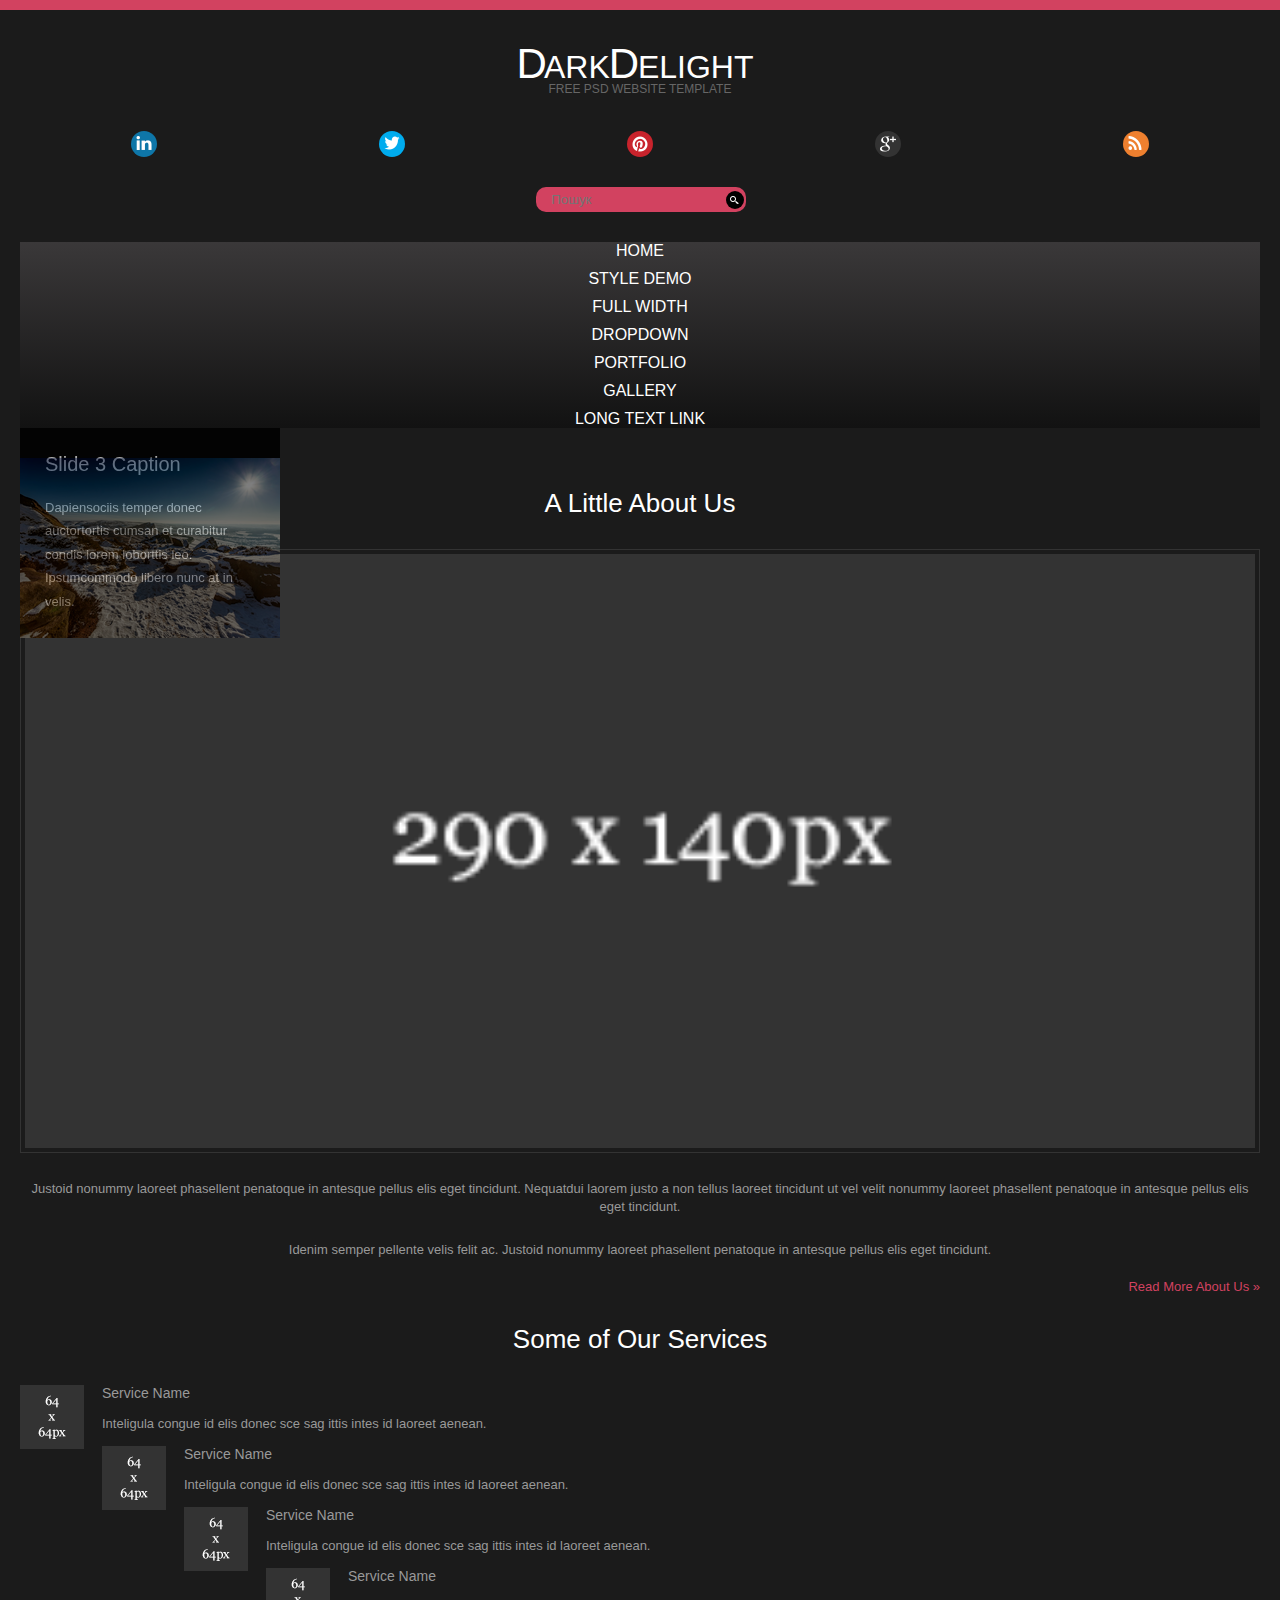
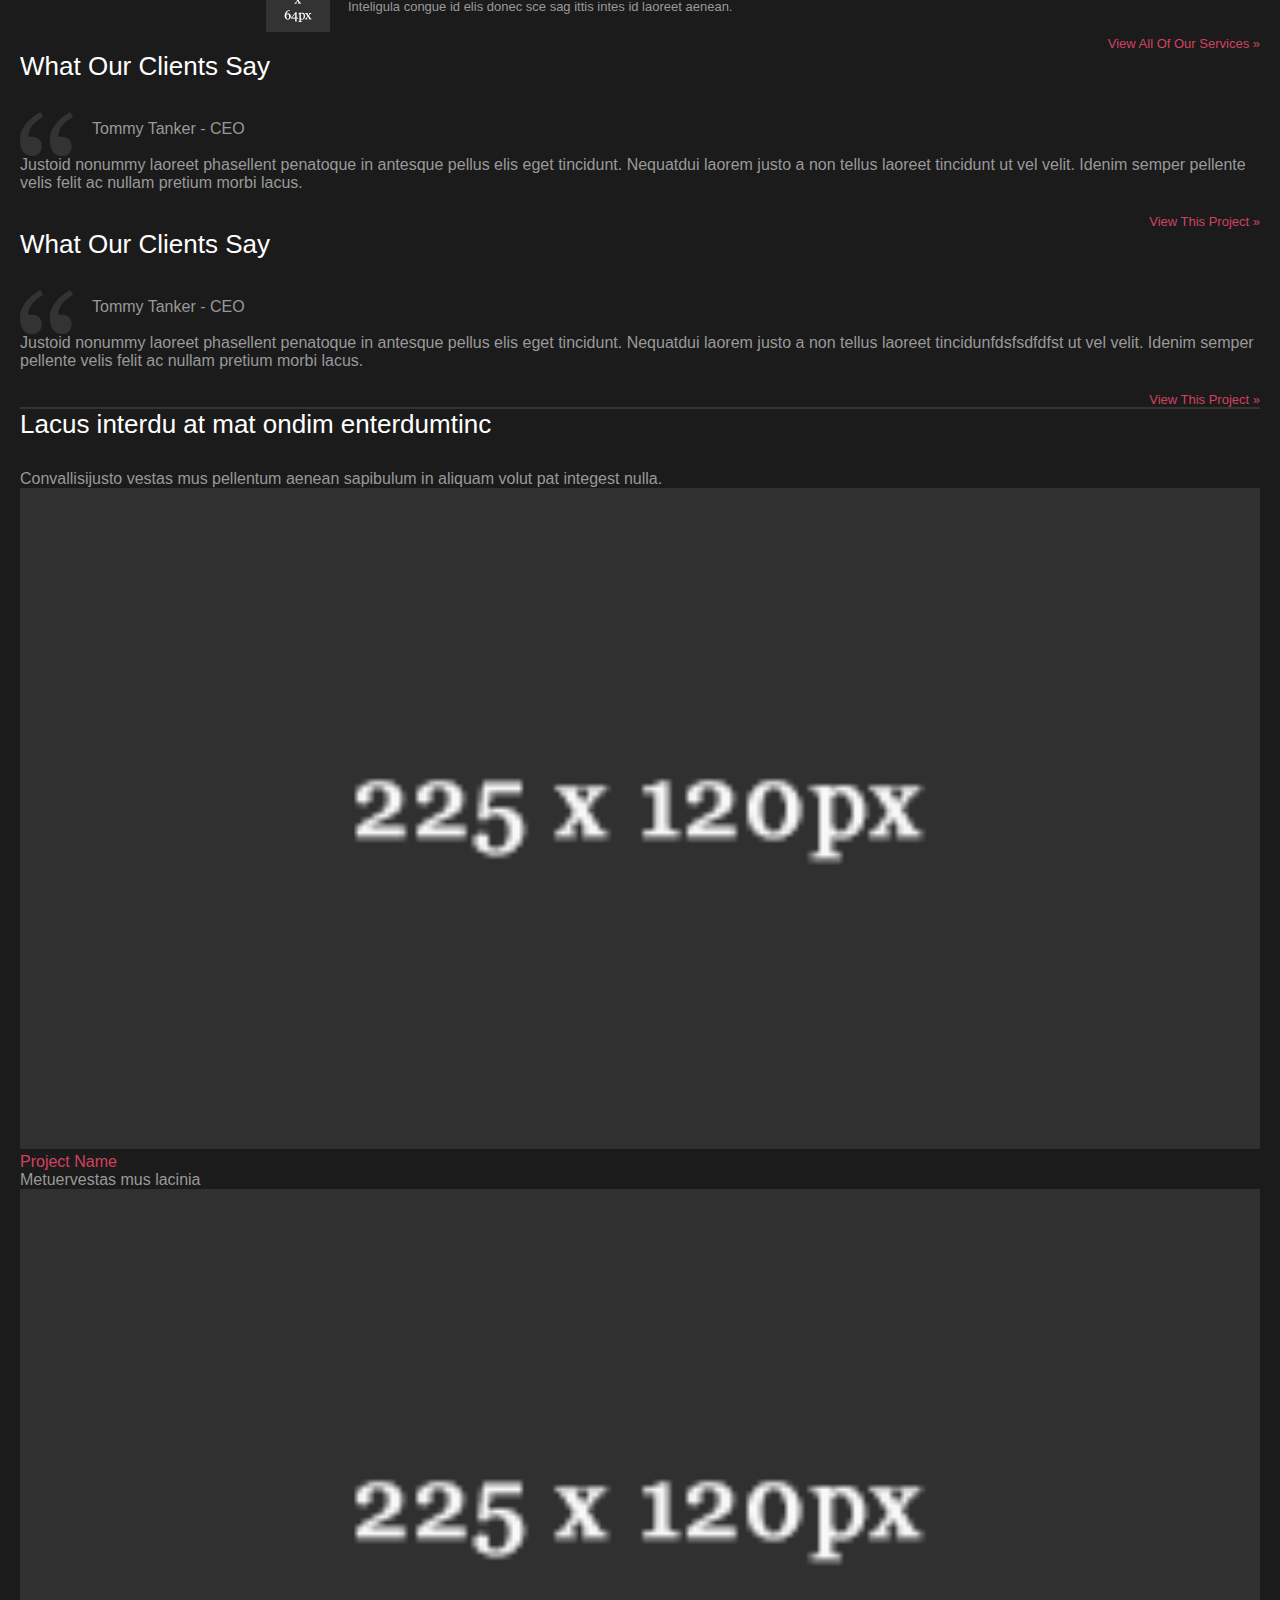
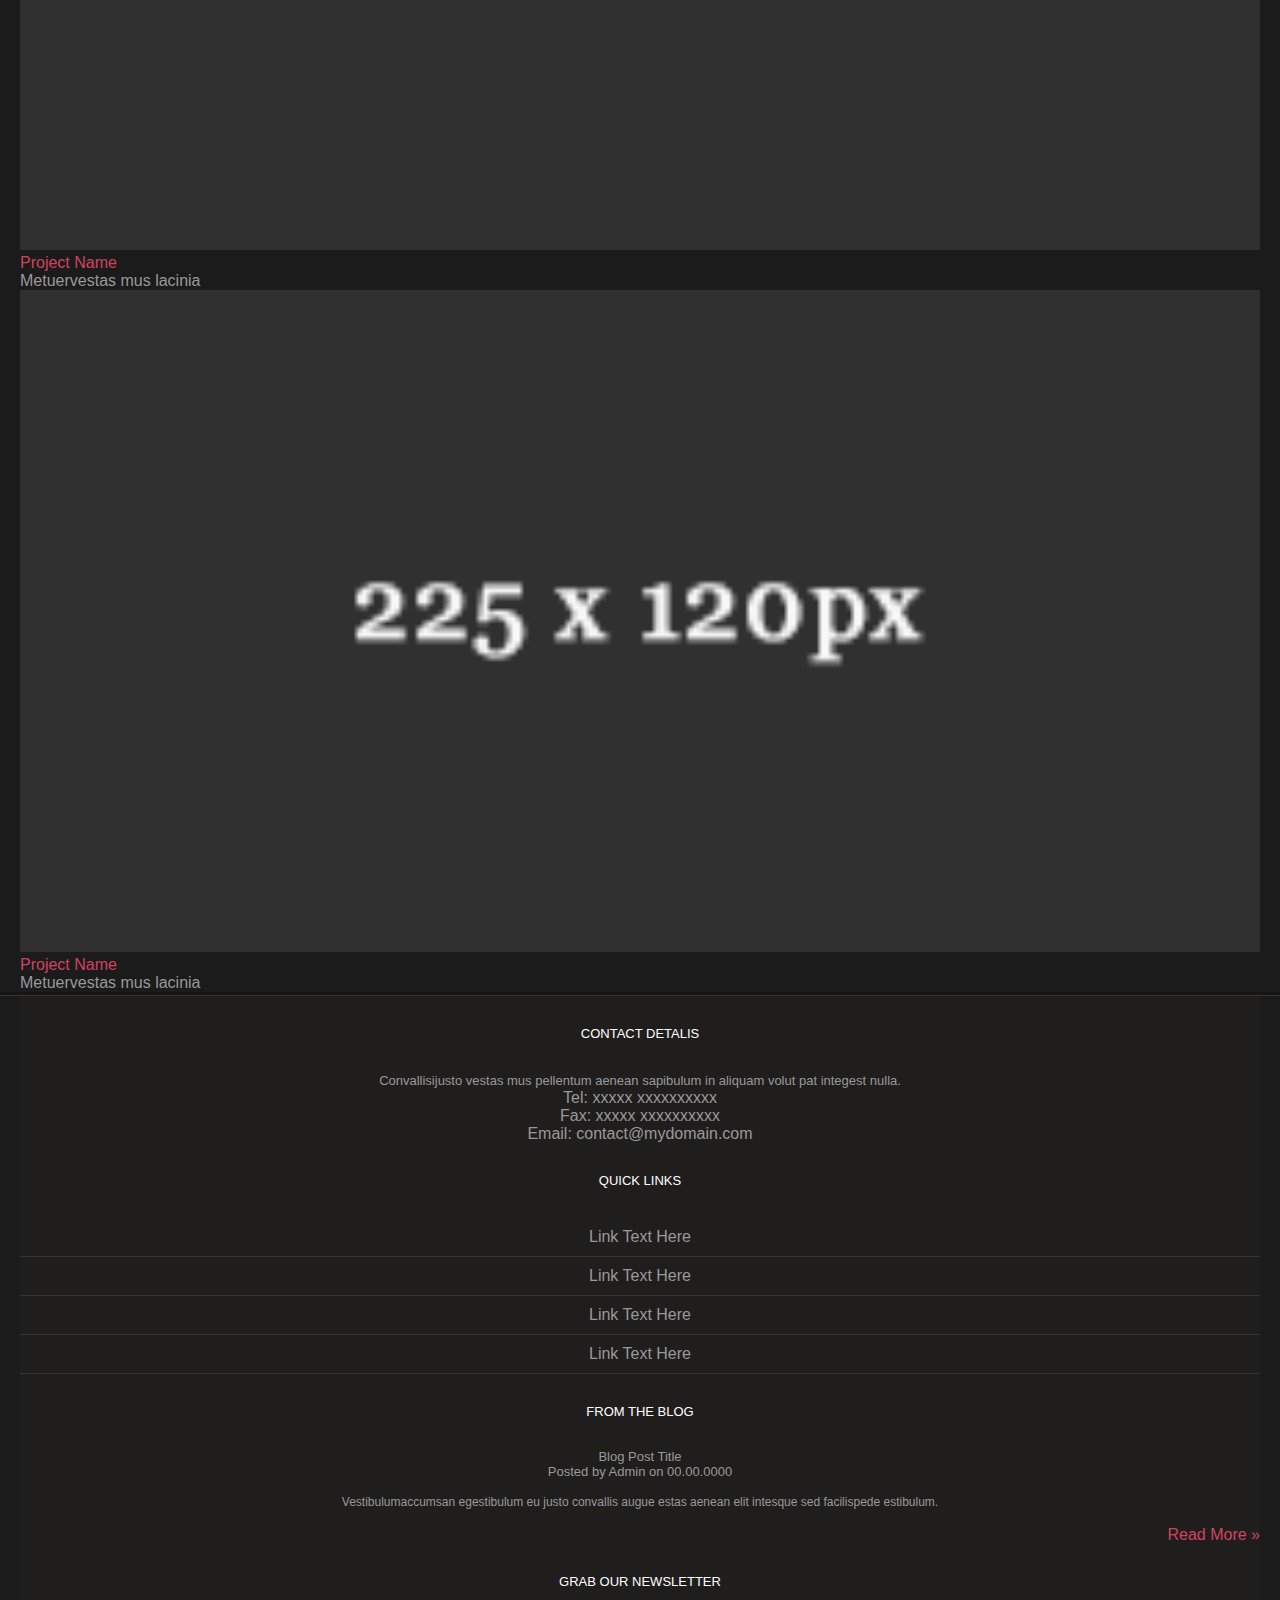
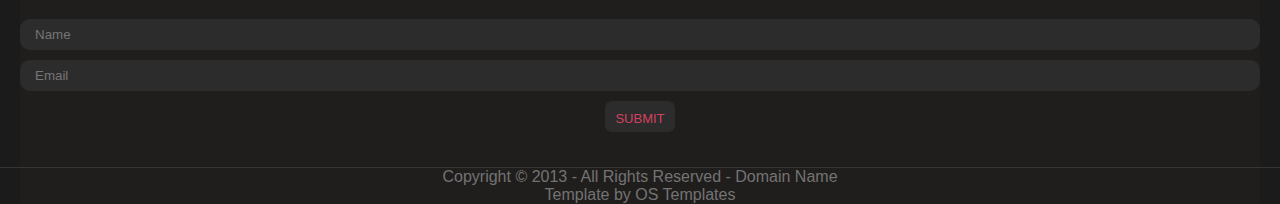
==== commit d7ba39fd: "pr" ====
--- a/index.html
+++ b/index.html
@@ -158,7 +158,7 @@
 				<div class="service">
 					<img src="img/AIMP.lnk.png" alt="">
 					<span>Service Name</span>
-					Inteligula congue id elis donec sce sag ittis intes id laoreet aeneanvsdvsvvsvfsfasfafaf.
+					Inteligula congue id elis donec sce sag ittis intes id laoreet aenean.
 				</div>
 				<div class="service">
 					<img src="img/AIMP.lnk.png" alt="">
@@ -263,7 +263,7 @@
 				</div>
 				<div class="quick__links">
 					<div class="quick__links__title">
-						quick__links
+						quick links
 					</div>
 						<ul>
 							<li>
--- a/css/css.css
+++ b/css/css.css
@@ -7,6 +7,7 @@
 	text-decoration: none;
 }
 .wrapper{
+	overflow: hidden;
 	
 }
 .row{
@@ -26,9 +27,11 @@
 }
 .logo__up span{
 	font-size: 42px;
+	margin: -10px;
 }
 .logo__vp span{
 	font-size: 12px;
+	color: #666666;
 }
 .logo__vp {
     margin-top: -24px;
@@ -157,6 +160,9 @@
 	margin-bottom: 19px;
 	color:#fff;
 }
+.deployed__news__title span{
+	margin-bottom: 30px;
+}
 .deployed__news span{
 	font-size: 13px;
 	margin-bottom: 22px;
@@ -239,10 +245,12 @@
 .a__strip__news{
 	background: #151513;
 	height: 3px;
+	margin: 0px -30px;
 }
 .a__strip__fyter{
 	background: #373432;
 	height: 1px;
+	margin: 0px -30px;
 }
 .fyter{
 	background: #201e1d;
@@ -279,7 +287,9 @@
 .quick__links ul li a{
 	color: #999999;
 	display: flex;
-	justify-content: center;	
+	justify-content: center;
+	padding-bottom: 10px;
+	padding-top: 10px;	
 }
 .quick__links ul li {
 	border-bottom: 1px solid #373432;  
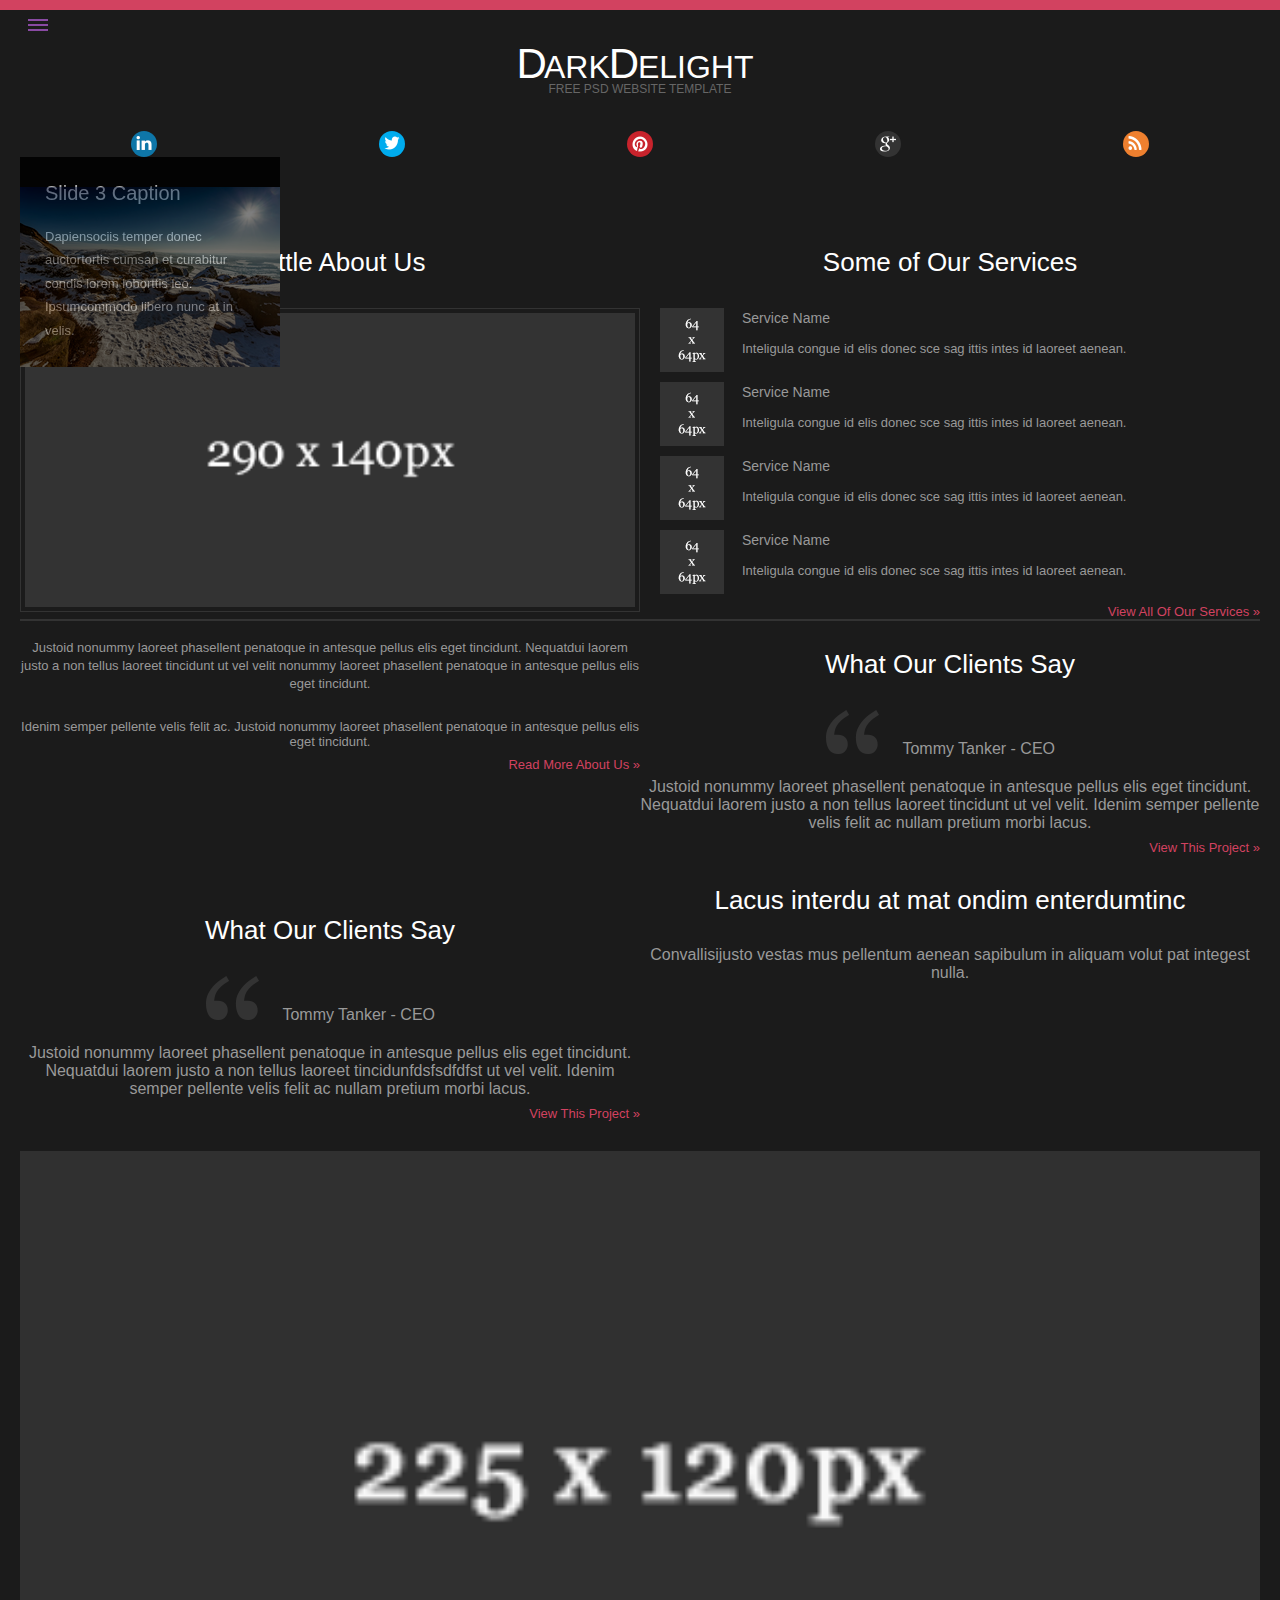
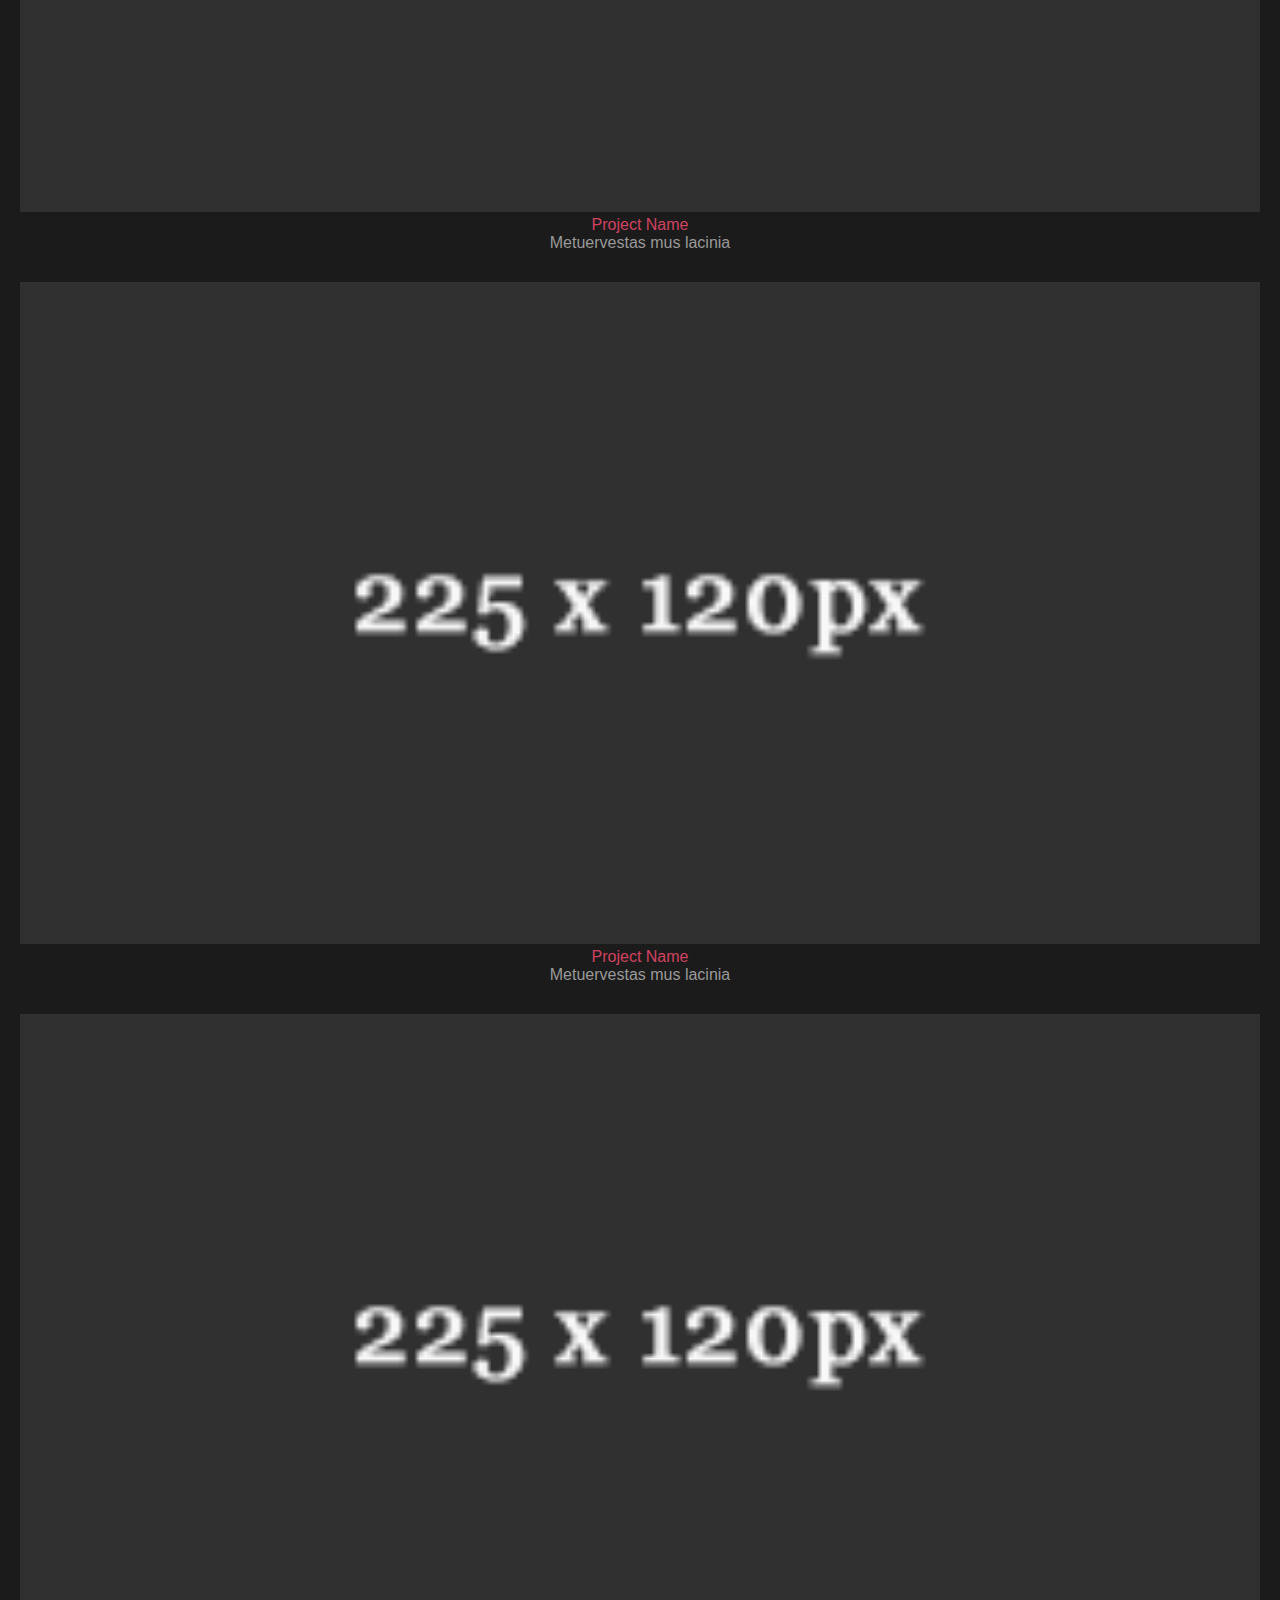
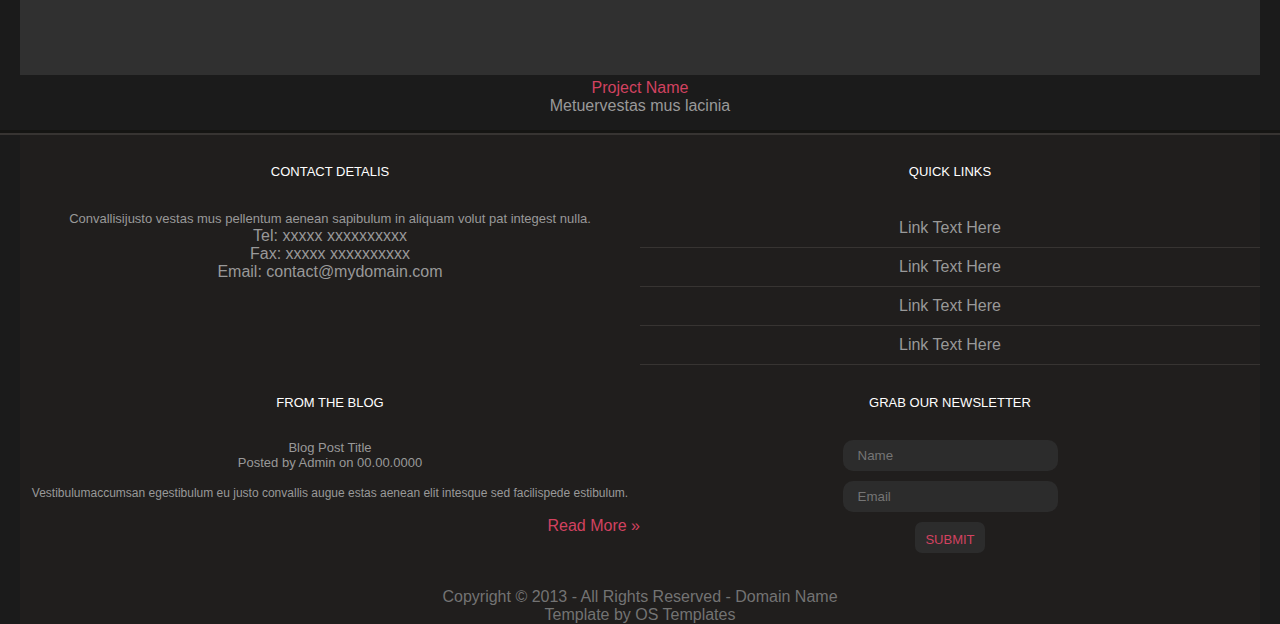
==== commit 7e8006e8: "pesponsiv" ====
--- a/index.html
+++ b/index.html
@@ -50,14 +50,23 @@
 					<button type="submit">
 						<img src="img/BG Colour.png" alt=""></button>
 
-					</form>
-				</div>
-			</div>
-			<div class="menu">
-				<ul>
-					<li>
-						<!-- <div class="divide"></div>
-					-->
+				</form>
+			</div>
+		</div>
+		<div class="sidebar">
+			<div class="search__sidebar">
+				<form action='<PathCmpnt type="servlet"/>
+				/library/sitearea/content' method="post">
+				<input type="text" name="search_query" placeholder="Пошук" />
+
+				<button type="submit">
+					<img src="img/BG Colour.png" alt=""></button>
+
+			</form>
+		</div>
+		<div class="menu__sidebar">
+			<ul>
+				<li>
 					<a href="#">home</a>
 				</li>
 				<li>
@@ -78,253 +87,276 @@
 				<li>
 					<a href="#">long text link</a>
 				</li>
-				</ul>
-			</div>
-			<div class="slider-retreat">
-				<div class="slider-pro" id="my-slider">
-					<div class="sp-slides">
-						<!-- Slide 1 -->
-						<div class="sp-slide">
-							<img class="sp-image" src="img/natural-water-2990062_12801.png">
-							<div class="slide-container">
-								<div class="slide-caption">Slide 1 Caption</div>
-								<div class="slide-text">
-									<p>
-										Dapiensociis temper donec auctortortis cumsan et curabitur condis lorem loborttis leo. Ipsumcommodo libero nunc at in velis.
-									</p>
-								</div>
-							</div>
-						</div>
-
-						<!-- Slide 2 -->
-						<div class="sp-slide">
-							<img class="sp-image" src="img/stones-2990045_1280.png">
-							<div class="slide-container">
-								<div class="slide-caption">Slide 2 Caption</div>
-								<div class="slide-text">
-									<p>
-										Dapiensociis temper donec auctortortis cumsan et curabitur condis lorem loborttis leo. Ipsumcommodo libero nunc at in velis.
-									</p>
-								</div>
-							</div>
-						</div>
-
-						<!-- Slide 3 -->
-						<div class="sp-slide">
-							<img class="sp-image" src="img/winter-2991200_1280_1_.png">
-							<div class="slide-container">
-								<div class="slide-caption">Slide 3 Caption</div>
-								<div class="slide-text">
-									<p>
-										Dapiensociis temper donec auctortortis cumsan et curabitur condis lorem loborttis leo. Ipsumcommodo libero nunc at in velis.
-									</p>
-								</div>
-							</div>
-						</div>
-					</div>
-				</div>
-			</div>
-			<div class="news">
-			<div class="deployed__news">
+			</ul>
+		</div>
+		<div class="click-location">
+			<div class="sidebarBtn">
+				<span></span>
+			</div>
+		</div>
+	</div>
+	<div class="menu">
+		<ul>
+			<li>
+				<a href="#">home</a>
+			</li>
+			<li>
+				<a href="#">style demo</a>
+			</li>
+			<li>
+				<a href="#">full width</a>
+			</li>
+			<li>
+				<a href="#">dropdown</a>
+			</li>
+			<li>
+				<a href="#">portfolio</a>
+			</li>
+			<li>
+				<a href="#">gallery</a>
+			</li>
+			<li>
+				<a href="#">long text link</a>
+			</li>
+		</ul>
+	</div>
+	<div class="slider-retreat">
+		<div class="slider-pro" id="my-slider">
+			<div class="sp-slides">
+				<!-- Slide 1 -->
+				<div class="sp-slide">
+					<img class="sp-image" src="img/natural-water-2990062_12801.png">
+					<div class="slide-container">
+						<div class="slide-caption">Slide 1 Caption</div>
+						<div class="slide-text">
+							<p>
+								Dapiensociis temper donec auctortortis cumsan et curabitur condis lorem loborttis leo. Ipsumcommodo libero nunc at in velis.
+							</p>
+						</div>
+					</div>
+				</div>
+
+				<!-- Slide 2 -->
+				<div class="sp-slide">
+					<img class="sp-image" src="img/stones-2990045_1280.png">
+					<div class="slide-container">
+						<div class="slide-caption">Slide 2 Caption</div>
+						<div class="slide-text">
+							<p>
+								Dapiensociis temper donec auctortortis cumsan et curabitur condis lorem loborttis leo. Ipsumcommodo libero nunc at in velis.
+							</p>
+						</div>
+					</div>
+				</div>
+
+				<!-- Slide 3 -->
+				<div class="sp-slide">
+					<img class="sp-image" src="img/winter-2991200_1280_1_.png">
+					<div class="slide-container">
+						<div class="slide-caption">Slide 3 Caption</div>
+						<div class="slide-text">
+							<p>
+								Dapiensociis temper donec auctortortis cumsan et curabitur condis lorem loborttis leo. Ipsumcommodo libero nunc at in velis.
+							</p>
+						</div>
+					</div>
+				</div>
+			</div>
+		</div>
+	</div>
+	<div class="news">
+		<div class="deployed__news col-phablet-1-2 col-phablet-1-3">
+			<div class="deployed__news__title ">
+				<span>A Little About Us</span>
+				<img src="img/290 x 140px.png" alt=""></div>
+
+			<span>
+				Justoid nonummy laoreet phasellent penatoque in antesque pellus elis eget tincidunt. Nequatdui laorem justo a non tellus laoreet tincidunt ut vel velit nonummy laoreet phasellent penatoque in antesque pellus elis eget tincidunt.
+				<p>
+					Idenim semper pellente velis felit ac. Justoid nonummy laoreet phasellent penatoque in antesque pellus elis eget tincidunt.
+				</p>
+			</span>
+			<div class="nav">
+				<a href="#">Read More About Us »</a>
+			</div>
+		</div>
+		<div class="short__article__news ">
+			<div class="deployed__news__title">
+				<span>Some of Our Services</span>
+			</div>
+			<div class="service col-phablet-1-2 col-phablet-1-3">
+				<img src="img/AIMP.lnk.png" alt="">
+				<span>Service Name</span>
+				Inteligula congue id elis donec sce sag ittis intes id laoreet aenean.
+			</div>
+			<div class="service col-phablet-1-2 col-phablet-1-3">
+				<img src="img/AIMP.lnk.png" alt="">
+				<span>Service Name</span>
+				Inteligula congue id elis donec sce sag ittis intes id laoreet aenean.
+			</div>
+			<div class="clearfix"></div>
+			<div class="service col-phablet-1-2 col-phablet-1-3">
+				<img src="img/AIMP.lnk.png" alt="">
+				<span>Service Name</span>
+				Inteligula congue id elis donec sce sag ittis intes id laoreet aenean.
+			</div>
+			<div class="service col-phablet-1-2 col-phablet-1-3">
+				<img src="img/AIMP.lnk.png" alt="">
+				<span>Service Name</span>
+				Inteligula congue id elis donec sce sag ittis intes id laoreet aenean.
+			</div>
+			<div class="nav">
+				<a href="#">View All Of Our Services »</a>
+			</div>
+		</div>
+		<div class="reviews__news__row">
+			<div class="reviews__news col-phablet-1-2 col-phablet-1-3">
 				<div class="deployed__news__title">
-					<span>A Little About Us</span>
-					<img src="img/290 x 140px.png" alt=""></div>
-
-				<span>
-					Justoid nonummy laoreet phasellent penatoque in antesque pellus elis eget tincidunt. Nequatdui laorem justo a non tellus laoreet tincidunt ut vel velit nonummy laoreet phasellent penatoque in antesque pellus elis eget tincidunt.
-					<p>
-						Idenim semper pellente velis felit ac. Justoid nonummy laoreet phasellent penatoque in antesque pellus elis eget tincidunt.
-					</p>
-				</span>
-				<div class="nav">
-					<a href="#">Read More About Us »</a>
-				</div>
-			</div>
-			<div class="short__article__news clearfix">
+					<span>What Our Clients Say</span>
+				</div>
+				<div class="reviews__clients">
+					<div class="user__clients">
+						<img src="img/Composite Path.png" alt="">
+						<span>Tommy Tanker - CEO</span>
+					</div>
+					<div class="reviews">
+						Justoid nonummy laoreet phasellent penatoque in antesque pellus elis eget tincidunt. Nequatdui laorem justo a non tellus laoreet tincidunt ut vel velit. Idenim semper pellente velis felit ac nullam pretium morbi lacus.
+					</div>
+					<div class="nav">
+						<a href="#">View This Project »</a>
+					</div>
+				</div>
+			</div>
+			<div class="reviews__news col-phablet-1-2 col-phablet-1-3">
 				<div class="deployed__news__title">
-					<span>Some of Our Services</span>
-				</div>
-				<div class="service">
-					<img src="img/AIMP.lnk.png" alt="">
-					<span>Service Name</span>
-					Inteligula congue id elis donec sce sag ittis intes id laoreet aenean.
-				</div>
-				<div class="service">
-					<img src="img/AIMP.lnk.png" alt="">
-					<span>Service Name</span>
-					Inteligula congue id elis donec sce sag ittis intes id laoreet aenean.
-				</div>
-				<div class="clearfix"></div>
-				<div class="service">
-					<img src="img/AIMP.lnk.png" alt="">
-					<span>Service Name</span>
-					Inteligula congue id elis donec sce sag ittis intes id laoreet aenean.
-				</div>
-				<div class="service">
-					<img src="img/AIMP.lnk.png" alt="">
-					<span>Service Name</span>
-					Inteligula congue id elis donec sce sag ittis intes id laoreet aenean.
-				</div>
-				<div class="nav">
-					<a href="#">View All Of Our Services »</a>
-				</div>
-			</div>
-			<div class="reviews__news__row">
-				<div class="reviews__news">
+					<span>What Our Clients Say</span>
+				</div>
+				<div class="reviews__clients">
+					<div class="user__clients">
+						<img src="img/Composite Path.png" alt="">
+						<span>Tommy Tanker - CEO</span>
+					</div>
+					<div class="reviews">
+						Justoid nonummy laoreet phasellent penatoque in antesque pellus elis eget tincidunt. Nequatdui laorem justo a non tellus laoreet tincidunfdsfsdfdfst ut vel velit. Idenim semper pellente velis felit ac nullam pretium morbi lacus.
+					</div>
+					<div class="nav">
+						<a href="#">View This Project »</a>
+					</div>
+				</div>
+			</div>
+			<div class="a__strip"></div>
+			<div class="our__projects">
+				<div class="description__projects">
 					<div class="deployed__news__title">
-						<span>What Our Clients Say</span>
-					</div>
-					<div class="reviews__clients">
-						<div class="user__clients">
-							<img src="img/Composite Path.png" alt="">
-							<span>Tommy Tanker - CEO</span>
-						</div>
-						<div class="reviews">
-							Justoid nonummy laoreet phasellent penatoque in antesque pellus elis eget tincidunt. Nequatdui laorem justo a non tellus laoreet tincidunt ut vel velit. Idenim semper pellente velis felit ac nullam pretium morbi lacus.
-						</div>
-						<div class="nav">
-							<a href="#">View This Project »</a>
-						</div>
-					</div>
-				</div>
-				<div class="reviews__news">
-					<div class="deployed__news__title">
-						<span>What Our Clients Say</span>
-					</div>
-					<div class="reviews__clients">
-						<div class="user__clients">
-							<img src="img/Composite Path.png" alt="">
-							<span>Tommy Tanker - CEO</span>
-						</div>
-						<div class="reviews">
-							Justoid nonummy laoreet phasellent penatoque in antesque pellus elis eget tincidunt. Nequatdui laorem justo a non tellus laoreet tincidunfdsfsdfdfst ut vel velit. Idenim semper pellente velis felit ac nullam pretium morbi lacus.
-											
-						</div>
-						<div class="nav">
-							<a href="#">View This Project »</a>
-						</div>
-					</div>
-				</div>
-				<div class="a__strip"></div>
-				<div class="our__projects">
-					<div class="description__projects">
-						<div class="deployed__news__title">
-							<span>Lacus interdu at mat ondim enterdumtinc</span>
-						</div>
-
-						<span>Convallisijusto vestas mus pellentum aenean sapibulum in aliquam volut pat integest nulla.</span>
-
-						<div class="projects">
-							<img src="img/225 x 120px.png" alt="">
-								<div class="projects__name">
-									<a href="#">Project Name</a>
-								</div>
-							<span>Metuervestas mus lacinia</span>
-						</div>
-						<div class="projects">
-							<img src="img/225 x 120px.png" alt="">
-								<div class="projects__name">
-									<a href="#">Project Name</a>
-								</div>
-							<span>Metuervestas mus lacinia</span>
-						</div>
-						<div class="projects">
-							<img src="img/225 x 120px.png" alt="">
-								<div class="projects__name">
-									<a href="#">Project Name</a>
-								</div>
-							<span>Metuervestas mus lacinia</span>
-						</div>
-					</div>
-				</div>	
-			</div>
-			</div>
-			<div class="a__strip__news"></div>
-			<div class="a__strip__fyter"></div>
-			<div class="fyter">
-				<div class="contact__detalis">
-					<div class="contact__detalis__title">
-						contact detalis
-					</div>
+						<span>Lacus interdu at mat ondim enterdumtinc</span>
+					</div>
+
 					<span>
-						Convallisijusto vestas mus pellentum aenean sapibulum in aliquam volut pat integest nulla. 
+						Convallisijusto vestas mus pellentum aenean sapibulum in aliquam volut pat integest nulla.
 					</span>
-					<ul>
-							<li>
-								<a href="Tel: xxxxx xxxxxxxxxx">Tel: xxxxx xxxxxxxxxx</a>
-							</li>
-							<li>
-								<a href="Fax: xxxxx xxxxxxxxxx">Fax: xxxxx xxxxxxxxxx</a>
-							</li>
-							<li>
-								<a href="Email: contact@mydomain.com">Email: contact@mydomain.com</a>
-							</li>
-						</ul>
-				</div>
-				<div class="quick__links">
-					<div class="quick__links__title">
-						quick links
-					</div>
-						<ul>
-							<li>
-								<a href="#">Link Text Here</a>
-							</li>
-							<li>
-								<a href="#">Link Text Here</a>
-							</li>
-							<li>
-								<a href="#">Link Text Here</a>
-							</li>
-							<li>
-								<a href="#">Link Text Here</a>
-							</li>
-						</ul>
-				</div>
-				<div class="from__the__blog">
-					<div class="from__the__blog__title">
-						from the blog
-					</div>
-					<div class="from__title__subtitle">
-						Blog Post Title
-						<span>Posted by Admin on 00.00.0000</span>
-					</div>
-					<div class="nave">Vestibulumaccumsan egestibulum eu justo convallis augue estas aenean elit intesque sed facilispede estibulum.</div>
-					<div class="read__more">
-						<a href="#">Read More »</a>
-					</div>
-				</div>
-				<div class="grab__our__newsletter">
-					<div class="grab__our__newsletter__title">
-						grab our newsletter
-					</div>
-					<div class="name">
-						<form action='<PathCmpnt type="servlet"/>
-					/library/sitearea/content' method="post">
-					<input type="text" name="Name" placeholder="Name" />
-					</div>
-					
-					<div class="email">
-						<form action='<PathCmpnt type="servlet"/>
-					/library/sitearea/content' method="post">
-					<input type="text" name="Email" placeholder="Email" />
-						
-					</div>
-					<div class="submit">
-						<button>submit</button>
-					</div>
-				</div>
-				<div class="a__strip__fyter"></div>
-				<div class="info__fyter">
-					<div class="info__feter__left">
-						Copyright © 2013 - All Rights Reserved - Domain Name
-					</div>
-					<div class="info__feter__right">
-						Template by OS Templates
-					</div> 
-				</div>
-			</div>
-		</div>
-	</div>
+
+					<div class="projects ">
+						<img src="img/225 x 120px.png" alt="">
+						<div class="projects__name">
+							<a href="#">Project Name</a>
+						</div>
+						<span>Metuervestas mus lacinia</span>
+					</div>
+					<div class="projects ">
+						<img src="img/225 x 120px.png" alt="">
+						<div class="projects__name">
+							<a href="#">Project Name</a>
+						</div>
+						<span>Metuervestas mus lacinia</span>
+					</div>
+					<div class="projects">
+						<img src="img/225 x 120px.png" alt="">
+						<div class="projects__name">
+							<a href="#">Project Name</a>
+						</div>
+						<span>Metuervestas mus lacinia</span>
+					</div>
+				</div>
+			</div>
+		</div>
+	</div>
+	<div class="a__strip__news"></div>
+	<div class="a__strip__fyter"></div>
+	<div class="fyter">
+		<div class="contact__detalis col-phablet-1-2">
+			<div class="contact__detalis__title">contact detalis</div>
+			<span>
+				Convallisijusto vestas mus pellentum aenean sapibulum in aliquam volut pat integest nulla.
+			</span>
+			<ul>
+				<li>
+					<a href="Tel: xxxxx xxxxxxxxxx">Tel: xxxxx xxxxxxxxxx</a>
+				</li>
+				<li>
+					<a href="Fax: xxxxx xxxxxxxxxx">Fax: xxxxx xxxxxxxxxx</a>
+				</li>
+				<li>
+					<a href="Email: contact@mydomain.com">Email: contact@mydomain.com</a>
+				</li>
+			</ul>
+		</div>
+		<div class="quick__links col-phablet-1-2">
+			<div class="quick__links__title">quick links</div>
+			<ul>
+				<li>
+					<a href="#">Link Text Here</a>
+				</li>
+				<li>
+					<a href="#">Link Text Here</a>
+				</li>
+				<li>
+					<a href="#">Link Text Here</a>
+				</li>
+				<li>
+					<a href="#">Link Text Here</a>
+				</li>
+			</ul>
+		</div>
+		<div class="clearfix"></div>
+		<div class="from__the__blog col-phablet-1-2">
+			<div class="from__the__blog__title">from the blog</div>
+			<div class="from__title__subtitle">
+				Blog Post Title
+				<span>Posted by Admin on 00.00.0000</span>
+			</div>
+			<div class="nave">
+				Vestibulumaccumsan egestibulum eu justo convallis augue estas aenean elit intesque sed facilispede estibulum.
+			</div>
+			<div class="read__more">
+				<a href="#">Read More »</a>
+			</div>
+		</div>
+		<div class="grab__our__newsletter col-phablet-1-2">
+			<div class="grab__our__newsletter__title">grab our newsletter</div>
+			<div class="name">
+				<form action='<PathCmpnt type="servlet"/>
+				/library/sitearea/content' method="post">
+				<input type="text" name="Name" placeholder="Name" />
+			</div>
+
+			<div class="email">
+				<form action='<PathCmpnt type="servlet"/>
+				/library/sitearea/content' method="post">
+				<input type="text" name="Email" placeholder="Email" />
+
+			</div>
+			<div class="submit">
+				<button>submit</button>
+			</div>
+		</div>
+		<div class="a__strip__fyter"></div>
+		<div class="info__fyter">
+			<div class="info__feter__left">Copyright © 2013 - All Rights Reserved - Domain Name</div>
+			<div class="info__feter__right">Template by OS Templates</div>
+		</div>
+	</div>
+</div>
+</div>
 
 <link rel="stylesheet" href="css/slider-pro.min.css">
 <script
@@ -334,6 +366,9 @@
 <script src="js/jquery.sliderPro.min.js"></script>
 <script src="js/src.js"></script>
 <script src="js/LiveReload.js"></script>
-<!-- <script>document.write('<script src="http://' + (location.host || 'localhost').split(':')[0] + ':35729/livereload.js?snipver=1"></' + 'script>')</script> -->
+<!-- <script>
+document.write('
+<script src="http://' + (location.host || 'localhost').split(':')[0] + ':35729/livereload.js?snipver=1"></' + 'script>')</script>
+-->
 </body>
 </html>--- a/css/css.css
+++ b/css/css.css
@@ -95,6 +95,7 @@
     text-align: center;
     padding-top: 30px;
     padding-bottom: 30px;
+    display: none;
 }
 .menu ul li a{
 	text-decoration: none;
@@ -109,6 +110,7 @@
 .menu {
     text-transform: uppercase;
     background: linear-gradient( to bottom, #3a3839, #121212);
+    display: none;
 }
 .menu a:hover{
 	color: #d24260;
@@ -190,6 +192,8 @@
     margin-bottom: 30px;
     display: block;
     font-size: 26px;
+    margin-top:30px;
+
 }
 .short__article__news{
 	font-size: 13px;
@@ -208,6 +212,7 @@
 }
 .service{
 	text-align: left;
+	margin-bottom: 10px;
 }
 .clearfix:before,.clearfix:after{
 	content: "";
@@ -231,6 +236,10 @@
 .reviews__news a{
 	color: #d24260;
 	font-size: 13px;
+}
+.projects {
+    margin-bottom: 15px;
+    margin-top: 30px;
 }
 .projects img{
 	width: 100%;
@@ -360,4 +369,177 @@
 .info__fyter{
 	color: #737373;
 	text-align: center;
-}+}
+
+.sidebar{
+	position: fixed;
+	top: 0;
+	left: -100%;
+	width: 100%;
+	transition: .3s;
+	bottom: 0;
+	display: block;
+	background: #000;
+	z-index: 10;
+	opacity: 1;
+}
+.active{
+	left: 0;
+}
+.sidebar{
+	display: block;
+}
+.sidebar ul{
+	list-style: none;
+	margin: 0;
+	padding: 50px 0;
+	text-align: center;
+}
+.sidebar ul li a{
+	padding: 10px 20px;
+	color: #fff;
+	display:block;
+	text-decoration: none;
+	border-bottom: 1px solid rgba(0,0,0,.2); 
+}
+.sidebarBtn{
+    position: absolute;
+    top: 0;
+    right: -50px;
+    cursor: pointer;
+    width: 22px;
+    height: 35px;
+
+}
+.toggle{
+	right:20px;
+}
+.sidebarBtn span{
+	display: block;
+	width: 20px;
+	height: 2px;
+	background: #894aa3;
+	position: absolute;
+	top: 24px;
+	transition: .3s;
+}
+
+.sidebarBtn span:before{
+	content: "";
+	position: absolute;
+	top: -5px;
+	left: 0;
+	width: 100%;
+	height: 2px;
+	background: #894aa3;
+	transition: .3s;
+}
+.sidebarBtn span:after{
+	content: "";
+	position: absolute;
+	top: 5px;
+	left: 0;
+	width: 100%;
+	height: 2px;
+	background: #894aa3;
+	transition: .3s;
+}
+.sidebarBtn.toggle span{
+	background: transparent;
+}
+.sidebarBtn.toggle span:before{
+	transform: rotate(45deg);
+	top: 0;
+}
+.sidebarBtn.toggle span:after{
+	transform: rotate(-45deg);
+	top: 0;
+}
+.menu__sidebar ul li a{
+	text-decoration: none;
+	list-style: none;
+	cursor: pointer;
+	color: #fff;
+}
+.menu__sidebar ul li{
+	margin-bottom: 10px;
+	text-align: center;
+}
+.menu__sidebar {
+    text-transform: uppercase;
+    background: linear-gradient( to bottom, #3a3839, #121212);
+}
+.menu__sidebar a:hover{
+	color: #d24260;
+}
+.search__sidebar button {
+    margin-left: -25px;
+    width: 18px;
+    height: 18px;
+    border-radius: 10px;
+    border: none;
+    background: #000;
+    cursor: pointer;
+}
+.search__sidebar {
+    text-align: center;
+    padding-top: 30px;
+    padding-bottom: 30px;
+}
+
+
+ /*Додаткові пристрої (портретні телефони менше 576 пікселів)*/
+ /*Немає медіа-запиту, оскільки цей параметр є типовим у Bootstrap*/
+
+ /*Малі пристрої (пейзажні телефони, 576 пікселів і вище)*/
+@media screen and (min-width: 576px){
+	.col-phablet-1-2{
+		float: left;
+		width: 50%;
+	}
+	.short__article__news{
+		margin-left: 20px;
+		margin-top: 0px;
+	}
+	.service{
+		padding-left:20px;
+	}
+	.name input{
+		width: 215px;
+	}
+	.email input {
+		width: 215px;
+	}
+	.reviews__news__row{
+		text-align: center;
+	}
+	.user__clients {
+    	display: block;
+    	margin-bottom: 20px;
+	}
+	.service span{
+		margin-top: 2px;
+	}
+	.reviews__news{
+		margin-bottom: 30px;
+	}
+	.nav {
+		margin-top: 8px;
+	}
+	.search{
+		display: none;
+	}
+	.menu{
+		display: none;
+	}
+
+}
+
+/*// середні пристрої (планшети, 768 пікселів і вище)*/
+@media screen and (min-width: 768px) {...}
+
+/*// Великі пристрої (настільні комп'ютери, 992 пікселі і вище)*/
+@media screen and (min-width: 992px) {...}
+
+/*// надвеликі пристрої (великі настільні комп'ютери, 1200 пікселів і вище)*/
+@media screen and (min-width: 1200px) {...}